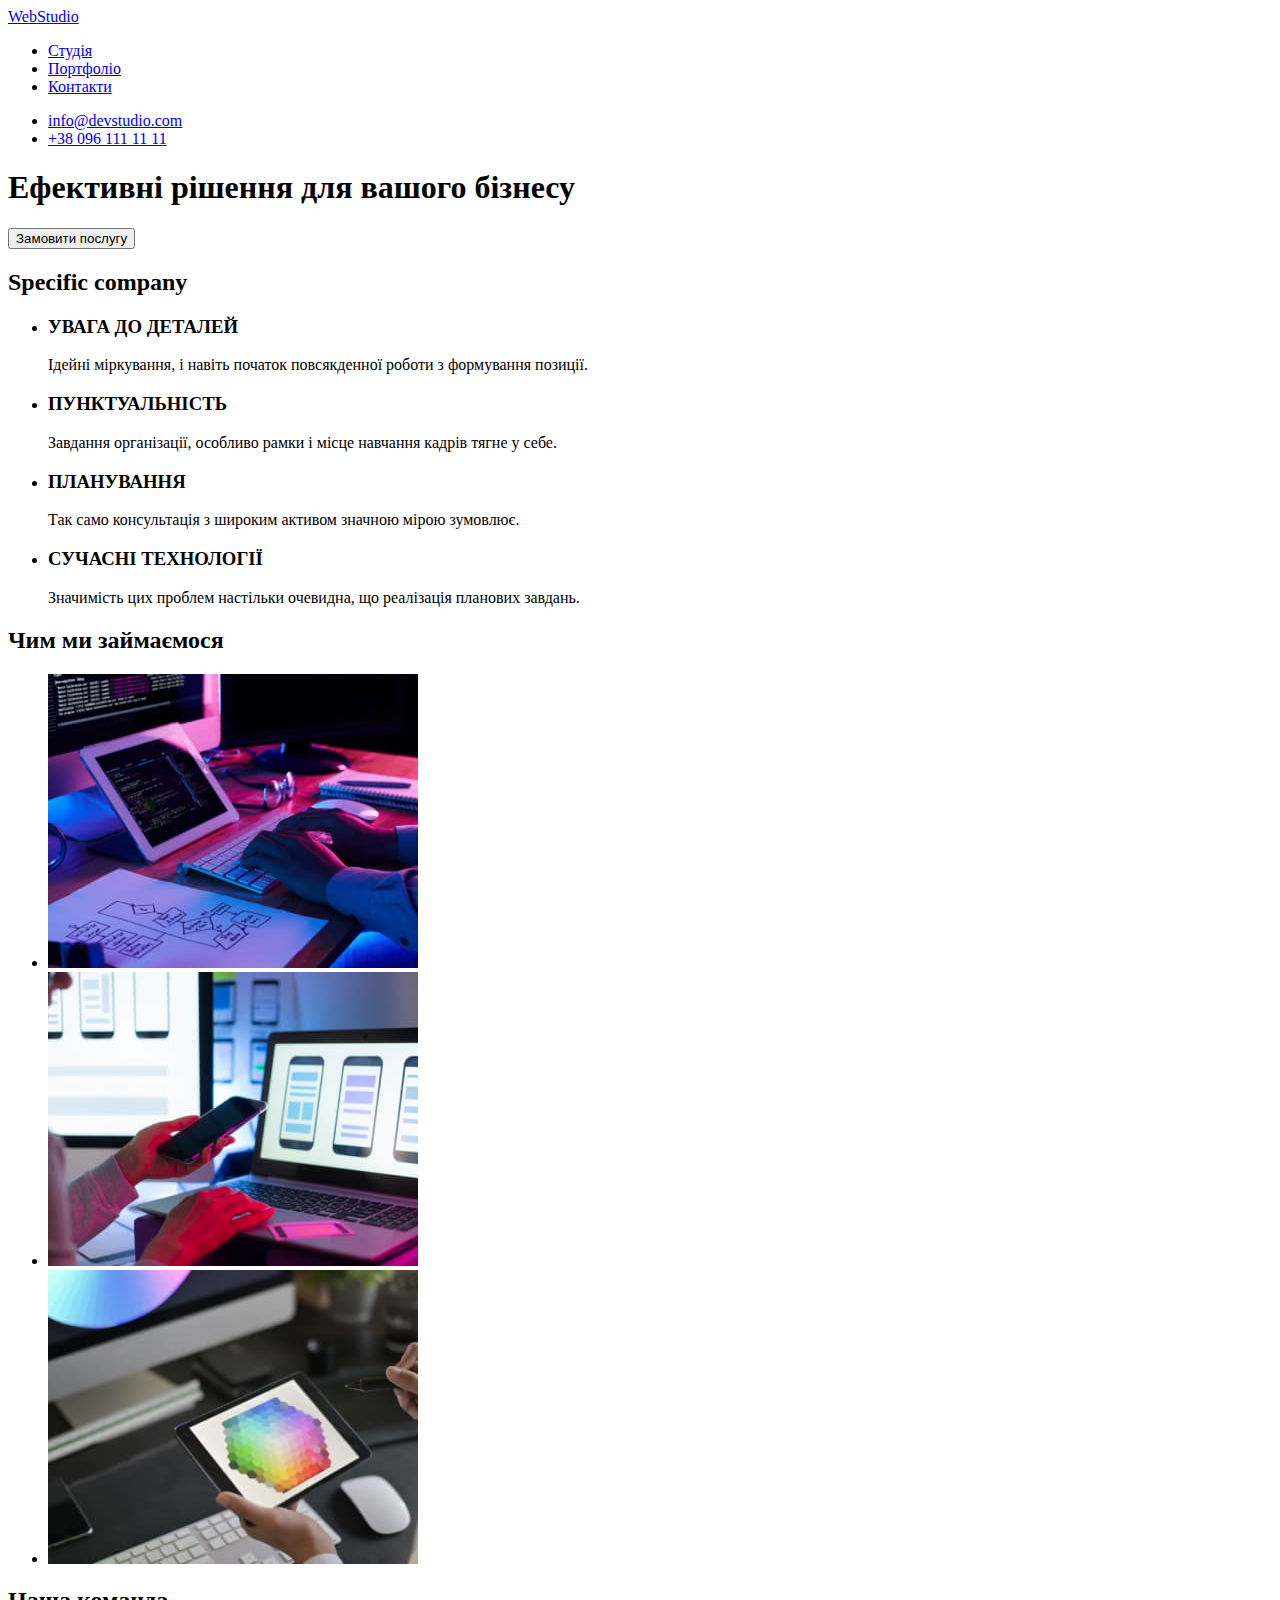
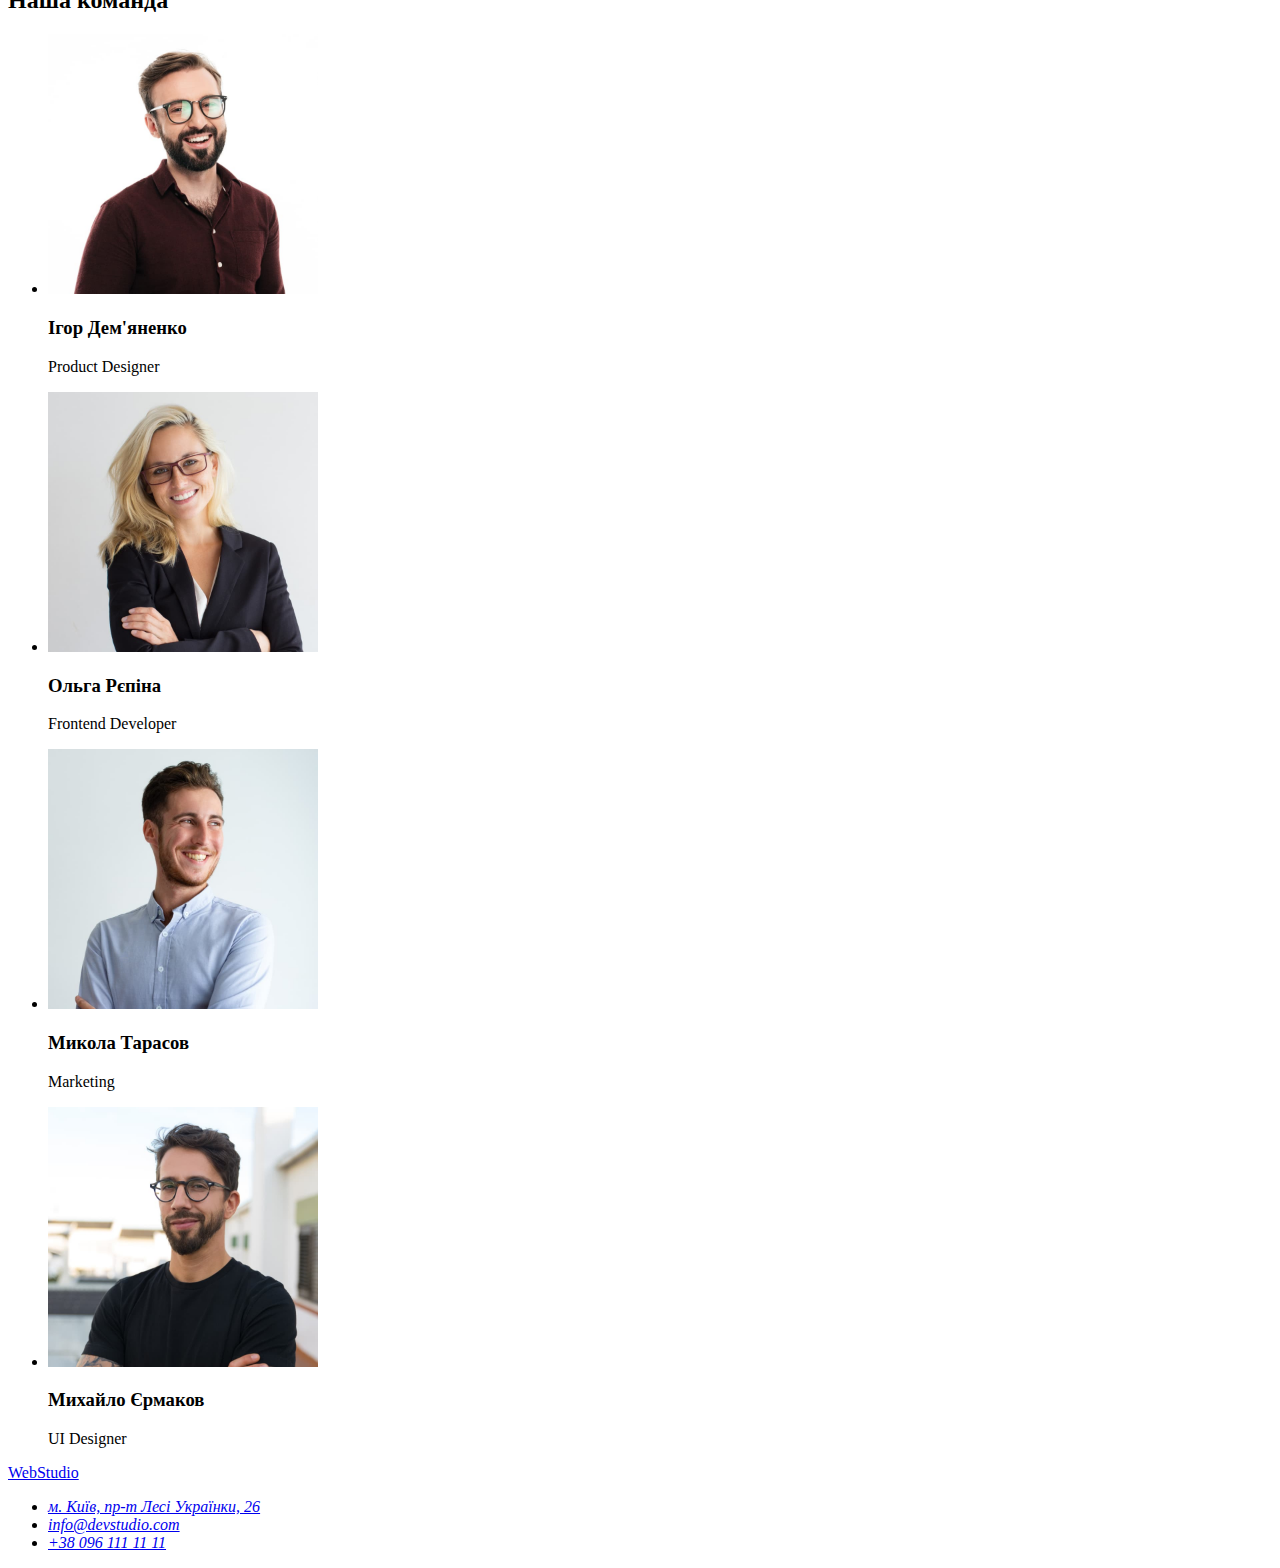
==== index.html @ bb56768d "Создание файлов" ====
<!DOCTYPE html>
<html lang="uk">
  <head>
    <meta charset="UTF-8" />
    <meta http-equiv="X-UA-Compatible" content="IE=edge" />
    <meta name="viewport" content="width=device-width, initial-scale=1.0" />
    <title>WebStudio</title>
    <link rel="stylesheet" href="./css/styles.css">
  </head>
  <body>
    <header>
      <a href="/index.html">WebStudio</a>
      <nav>
        <ul>
          <li><a href="#">Студія</a></li>
          <li><a href="#">Портфоліо</a></li>
          <li><a href="#">Контакти</a></li>
        </ul>
      </nav>
      <ul>
        <li><a href="mailto:info@devstudio.com">info@devstudio.com</a></li>
        <li><a href="tel:+380961111111">+38 096 111 11 11</a></li>
      </ul>
    </header>
    <main>
      <!-- HERO -->
      <section>
        <h1>Ефективні рішення для вашого бізнесу</h1>
        <button type="button">Замовити послугу</button>
      </section>
      <!--About-->
      <section>
        <h2>Specific company</h2>
        <ul>
          <li>
            <h3>УВАГА ДО ДЕТАЛЕЙ</h3>
            <p>Ідейні міркування, і навіть початок повсякденної роботи з формування позиції.</p>
          </li>
          <li>
            <h3>ПУНКТУАЛЬНІСТЬ</h3>
            <p>Завдання організації, особливо рамки і місце навчання кадрів тягне у себе.</p>
          </li>
          <li>
            <h3>ПЛАНУВАННЯ</h3>
            <p>Так само консультація з широким активом значною мірою зумовлює.</p>
          </li>
          <li>
            <h3>СУЧАСНІ ТЕХНОЛОГІЇ</h3>
            <p>Значимість цих проблем настільки очевидна, що реалізація планових завдань.</p>
          </li>
        </ul>
      </section>
      <!--About work-->
      <section>
        <h2>Чим ми займаємося</h2>
        <ul>
          <li>
            <img src="./images/box1.jpg" alt="Екран і руки на клавіатурі" width="370" />
          </li>
          <li>
            <img src="./images/box2.jpg" alt="Екран і телефон в руці" width="370" />
          </li>
          <li>
            <img src="./images/box3.jpg" alt="Планшет в руці" width="370" />
          </li>
        </ul>
      </section>
      <section>
        <h2>Наша команда</h2>
        <ul>
          <li>
            <img src="./images/imgpd1.jpg" alt="Фотографія продакт дизайнера" width="270" />
            <h3>Ігор Дем'яненко</h3>
            <p>Product Designer</p>
          </li>
          <li>
            <img src="./images/imgfd1.jpg" alt="Фотографія фронтенд розробника" width="270" />
            <h3>Ольга Рєпіна</h3>
            <p>Frontend Developer</p>
          </li>
          <li>
            <img src="./images/imgm1.jpg" alt="Фотографія маркетолога" width="270" />
            <h3>Микола Тарасов</h3>
            <p>Marketing</p>
          </li>
          <li>
            <img src="./images/imguid1.jpg" alt="Фотографія UI дизайнера" width="270" />
            <h3>Михайло Єрмаков</h3>
            <p>UI Designer</p>
          </li>
        </ul>
      </section>
    </main>
    <footer>
      <a href="/index.html">WebStudio</a>
      <address>
        <ul>
          <li>
            <a href="https://goo.gl/maps/rEXAgXgdKfEQJtbBA?coh=178573&amp;entry=tt"
            target="_blank" rel="noopener noreferrer">м. Київ, пр-т Лесі Українки, 26</a
            >
          </li>
          <li><a href="mailto:info@devstudio.com">info@devstudio.com</a></li>
          <li><a href="tel:+380961111111">+38 096 111 11 11</a></li>
        </ul>
      </address>
    </footer>
  </body>
</html>
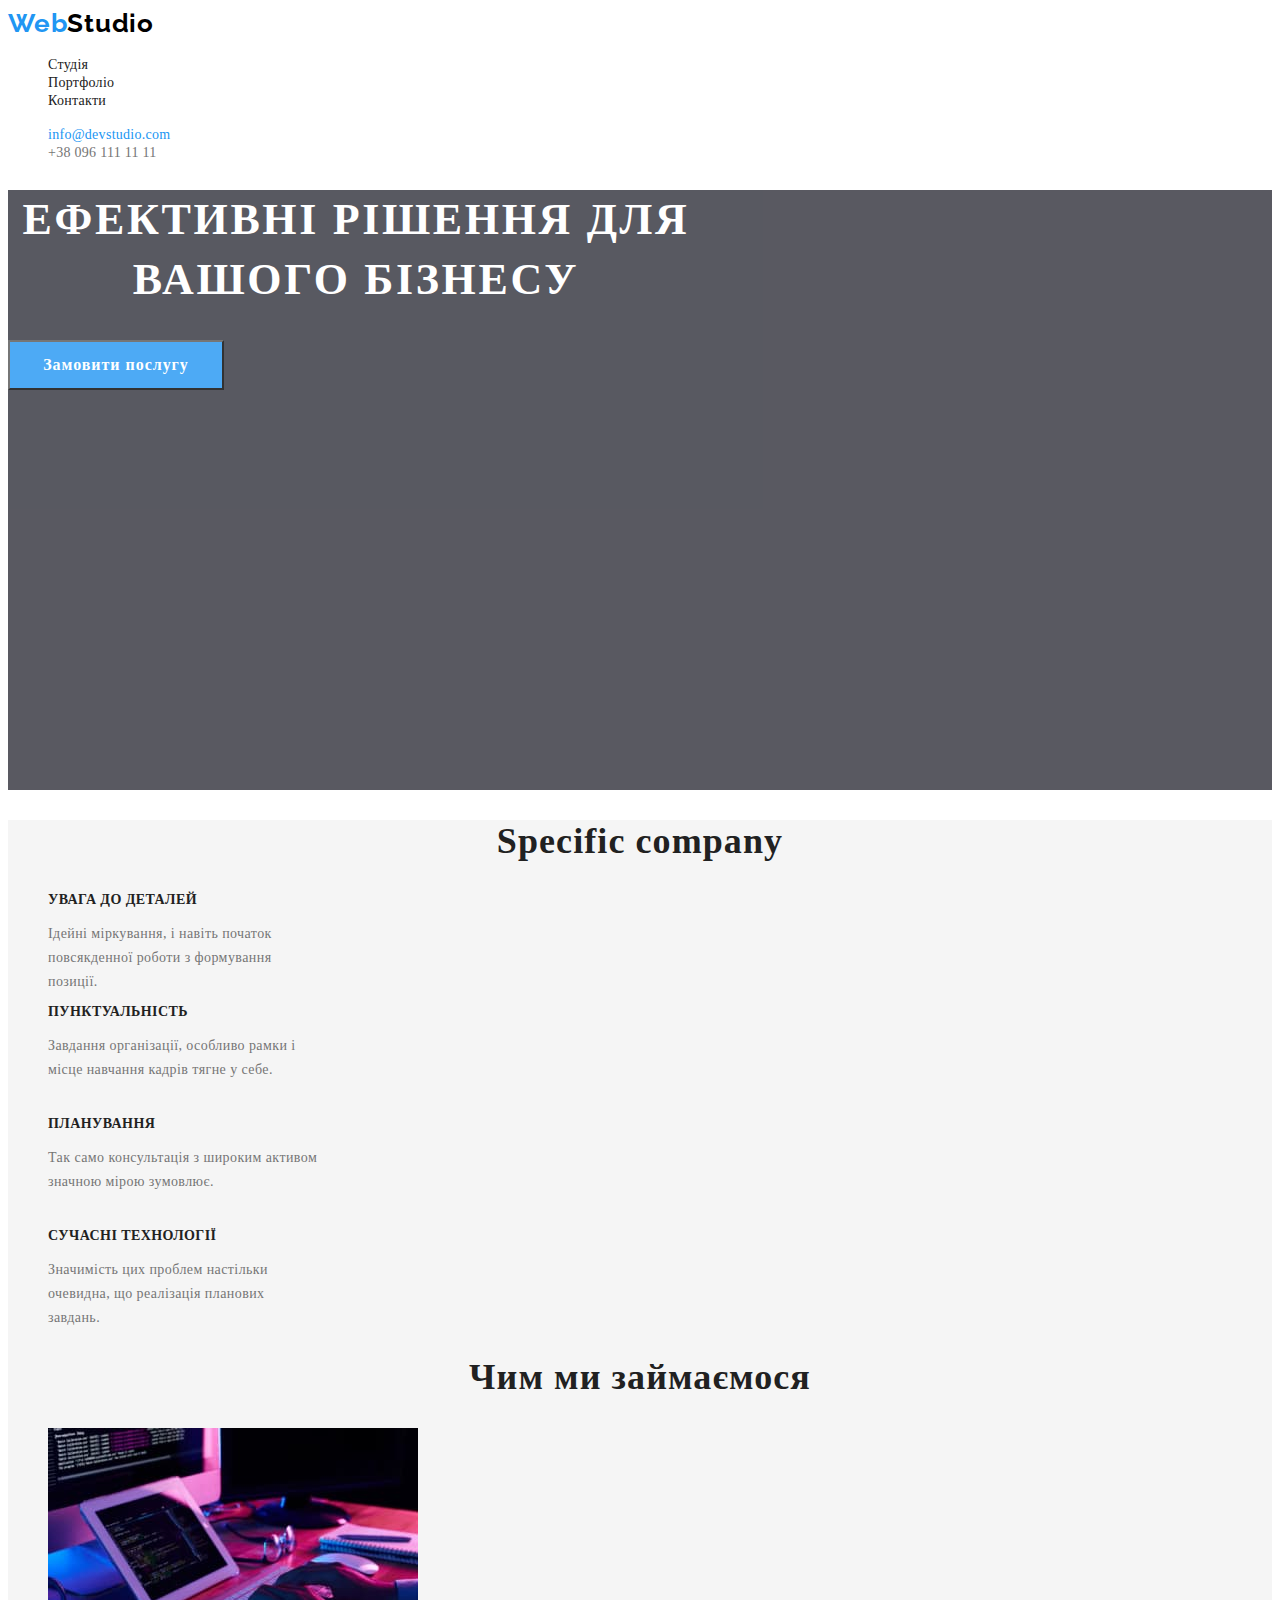
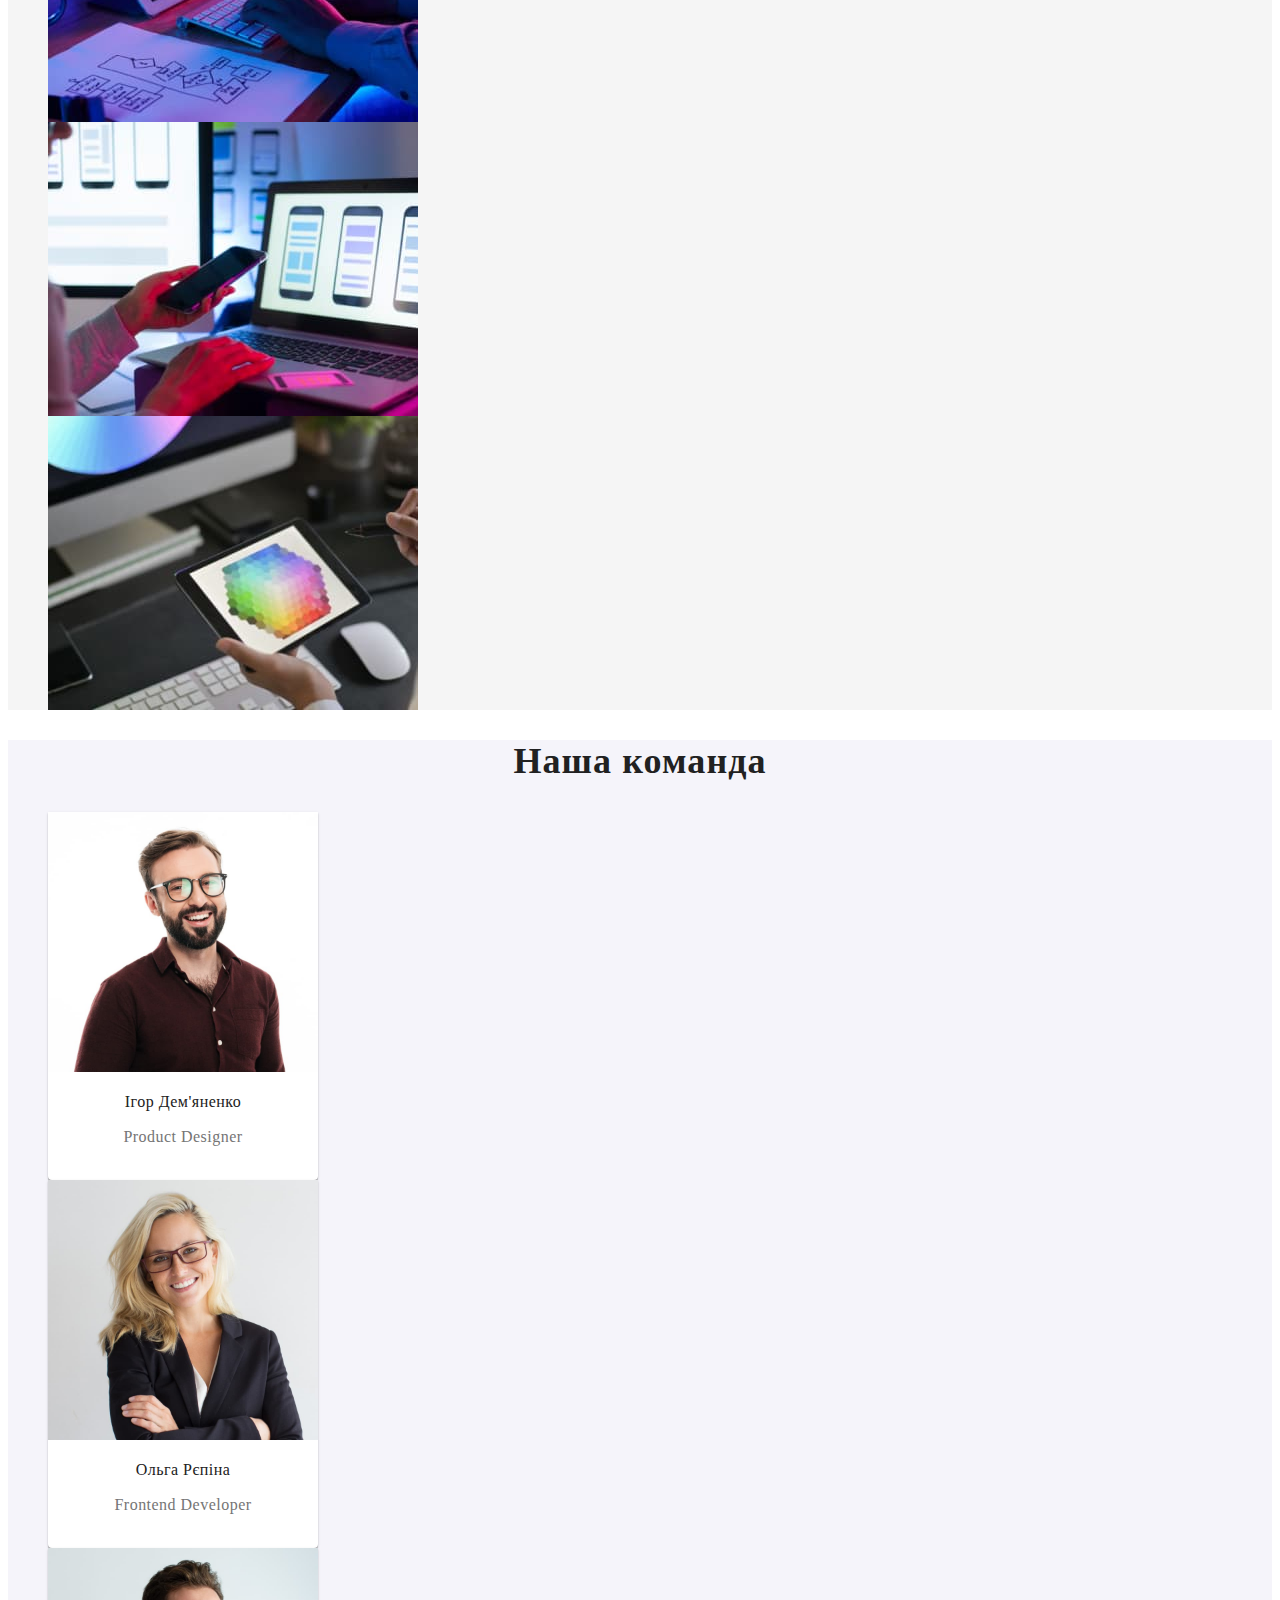
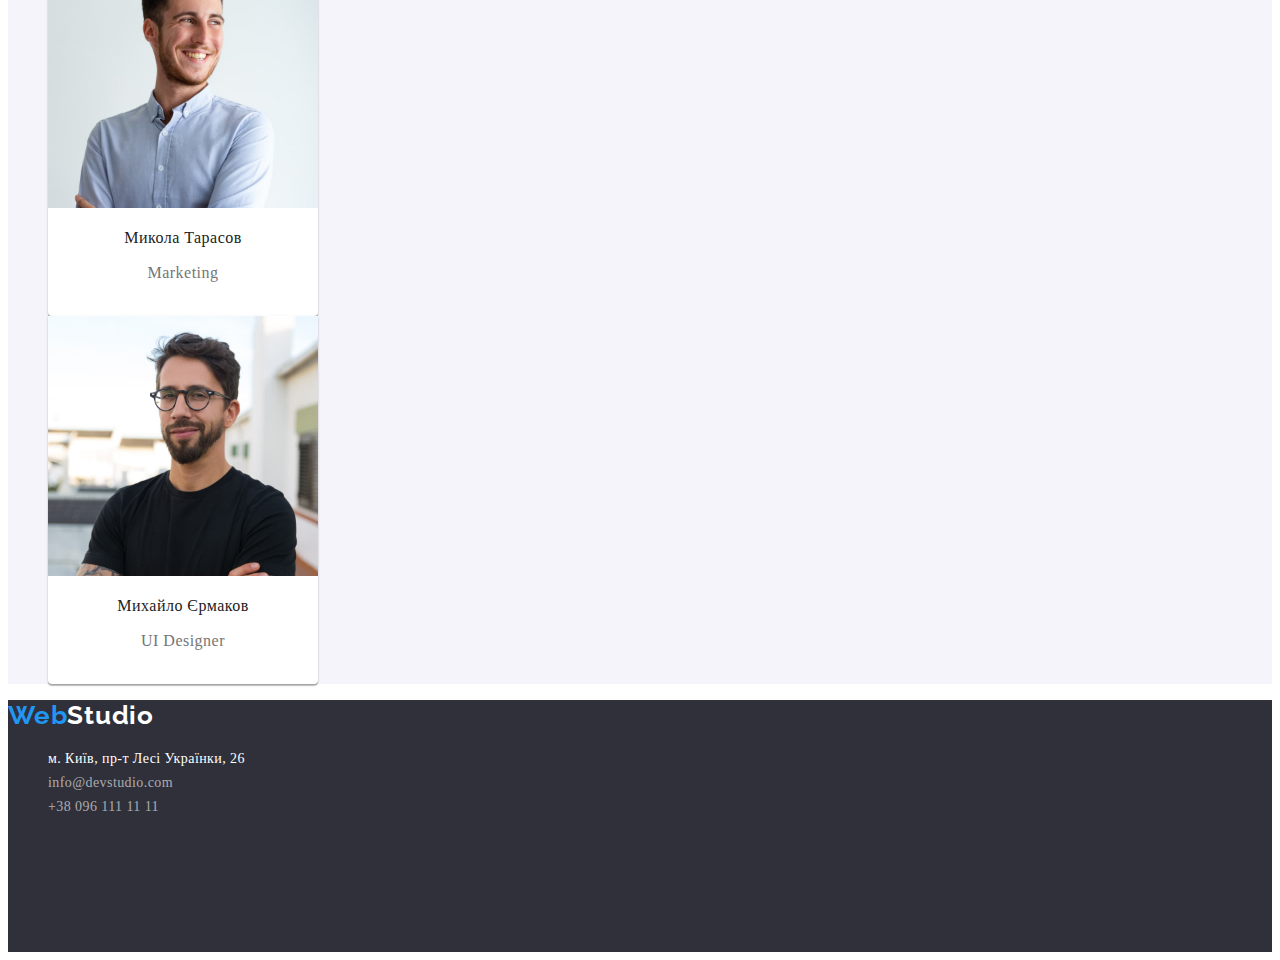
==== commit d3941727: "Добавлены стили и portfolio" ====
--- a/index.html
+++ b/index.html
@@ -5,103 +5,125 @@
     <meta http-equiv="X-UA-Compatible" content="IE=edge" />
     <meta name="viewport" content="width=device-width, initial-scale=1.0" />
     <title>WebStudio</title>
-    <link rel="stylesheet" href="./css/styles.css">
+    <!-- подключение шрифтов -->
+    <link rel="preconnect" href="https://fonts.googleapis.com" />
+    <link rel="preconnect" href="https://fonts.gstatic.com" crossorigin />
+    <link
+      href="https://fonts.googleapis.com/css2?family=Raleway:wght@700&display=swap"
+      rel="stylesheet"
+    />
+    
+    <link rel="stylesheet" href="./css/styles.css" />
   </head>
   <body>
-    <header>
-      <a href="/index.html">WebStudio</a>
+    <header class="bg-header">
+      <a href="./index.html" class="logo">Web<span class="logo-part">Studio</span></a>
       <nav>
-        <ul>
-          <li><a href="#">Студія</a></li>
-          <li><a href="#">Портфоліо</a></li>
-          <li><a href="#">Контакти</a></li>
+        <ul class="link">
+          <li><a href="#" class="nav-link">Студія</a></li>
+          <li><a href="./portfolio.html" class="nav-link">Портфоліо</a></li>
+          <li><a href="#contacts" class="nav-link">Контакти</a></li>
         </ul>
       </nav>
-      <ul>
-        <li><a href="mailto:info@devstudio.com">info@devstudio.com</a></li>
-        <li><a href="tel:+380961111111">+38 096 111 11 11</a></li>
+      <ul class="link">
+        <li><a href="mailto:info@devstudio.com" class="mail-link">info@devstudio.com</a></li>
+        <li><a href="tel:+380961111111" class="tel-link">+38 096 111 11 11</a></li>
       </ul>
     </header>
     <main>
       <!-- HERO -->
-      <section>
-        <h1>Ефективні рішення для вашого бізнесу</h1>
-        <button type="button">Замовити послугу</button>
+      <section class="bg-hero">
+        <h1 class="header-hero">Ефективні рішення для вашого бізнесу</h1>
+        <button type="button" class="button-service">Замовити послугу</button>
       </section>
       <!--About-->
-      <section>
-        <h2>Specific company</h2>
-        <ul>
-          <li>
-            <h3>УВАГА ДО ДЕТАЛЕЙ</h3>
-            <p>Ідейні міркування, і навіть початок повсякденної роботи з формування позиції.</p>
+      <div class="about">
+        <section class="section-about">
+          <h2 class="header-second">Specific company</h2>
+          <ul class="link">
+            <li class="header-about-list">
+              <h3 class="header-about">УВАГА ДО ДЕТАЛЕЙ</h3>
+              <p class="header-about-paragraph">
+                Ідейні міркування, і навіть початок повсякденної роботи з формування позиції.
+              </p>
+            </li>
+            <li class="header-about-list">
+              <h3 class="header-about">ПУНКТУАЛЬНІСТЬ</h3>
+              <p class="header-about-paragraph">
+                Завдання організації, особливо рамки і місце навчання кадрів тягне у себе.
+              </p>
+            </li>
+            <li class="header-about-list">
+              <h3 class="header-about">ПЛАНУВАННЯ</h3>
+              <p class="header-about-paragraph">
+                Так само консультація з широким активом значною мірою зумовлює.
+              </p>
+            </li>
+            <li class="header-about-list">
+              <h3 class="header-about">СУЧАСНІ ТЕХНОЛОГІЇ</h3>
+              <p class="header-about-paragraph">
+                Значимість цих проблем настільки очевидна, що реалізація планових завдань.
+              </p>
+            </li>
+          </ul>
+        </section>
+        <!--About work-->
+        <section class="section-work">
+          <h2 class="header-second">Чим ми займаємося</h2>
+          <ul class="link">
+            <li class="header-about-work-list">
+              <img src="./images/box1.jpg" alt="Екран і руки на клавіатурі" width="370" />
+            </li>
+            <li class="header-about-work-list">
+              <img src="./images/box2.jpg" alt="Екран і телефон в руці" width="370" />
+            </li>
+            <li class="header-about-work-list">
+              <img src="./images/box3.jpg" alt="Планшет в руці" width="370" />
+            </li>
+          </ul>
+        </section>
+      </div>
+      <section class="our-team">
+        <h2 class="header-second">Наша команда</h2>
+        <ul class="link">
+          <li class="our-team-list">
+            <img src="./images/imgpd1.jpg" alt="Фотографія продакт дизайнера" width="270" />
+            <h3 class="our-team-name">Ігор Дем'яненко</h3>
+            <p class="our-team-paragraph">Product Designer</p>
           </li>
-          <li>
-            <h3>ПУНКТУАЛЬНІСТЬ</h3>
-            <p>Завдання організації, особливо рамки і місце навчання кадрів тягне у себе.</p>
+          <li class="our-team-list">
+            <img src="./images/imgfd1.jpg" alt="Фотографія фронтенд розробника" width="270" />
+            <h3 class="our-team-name">Ольга Рєпіна</h3>
+            <p class="our-team-paragraph">Frontend Developer</p>
           </li>
-          <li>
-            <h3>ПЛАНУВАННЯ</h3>
-            <p>Так само консультація з широким активом значною мірою зумовлює.</p>
+          <li class="our-team-list">
+            <img src="./images/imgm1.jpg" alt="Фотографія маркетолога" width="270" />
+            <h3 class="our-team-name">Микола Тарасов</h3>
+            <p class="our-team-paragraph">Marketing</p>
           </li>
-          <li>
-            <h3>СУЧАСНІ ТЕХНОЛОГІЇ</h3>
-            <p>Значимість цих проблем настільки очевидна, що реалізація планових завдань.</p>
-          </li>
-        </ul>
-      </section>
-      <!--About work-->
-      <section>
-        <h2>Чим ми займаємося</h2>
-        <ul>
-          <li>
-            <img src="./images/box1.jpg" alt="Екран і руки на клавіатурі" width="370" />
-          </li>
-          <li>
-            <img src="./images/box2.jpg" alt="Екран і телефон в руці" width="370" />
-          </li>
-          <li>
-            <img src="./images/box3.jpg" alt="Планшет в руці" width="370" />
-          </li>
-        </ul>
-      </section>
-      <section>
-        <h2>Наша команда</h2>
-        <ul>
-          <li>
-            <img src="./images/imgpd1.jpg" alt="Фотографія продакт дизайнера" width="270" />
-            <h3>Ігор Дем'яненко</h3>
-            <p>Product Designer</p>
-          </li>
-          <li>
-            <img src="./images/imgfd1.jpg" alt="Фотографія фронтенд розробника" width="270" />
-            <h3>Ольга Рєпіна</h3>
-            <p>Frontend Developer</p>
-          </li>
-          <li>
-            <img src="./images/imgm1.jpg" alt="Фотографія маркетолога" width="270" />
-            <h3>Микола Тарасов</h3>
-            <p>Marketing</p>
-          </li>
-          <li>
+          <li class="our-team-list">
             <img src="./images/imguid1.jpg" alt="Фотографія UI дизайнера" width="270" />
-            <h3>Михайло Єрмаков</h3>
-            <p>UI Designer</p>
+            <h3 class="our-team-name">Михайло Єрмаков</h3>
+            <p class="our-team-paragraph">UI Designer</p>
           </li>
         </ul>
       </section>
     </main>
-    <footer>
-      <a href="/index.html">WebStudio</a>
-      <address>
-        <ul>
+    <footer class="footer">
+      <a href="./index.html" class="logo">Web<span class="logo-part-ft">Studio</span></a>
+      <address id="contacts">
+        <ul class="link">
           <li>
-            <a href="https://goo.gl/maps/rEXAgXgdKfEQJtbBA?coh=178573&amp;entry=tt"
-            target="_blank" rel="noopener noreferrer">м. Київ, пр-т Лесі Українки, 26</a
+            <a
+              href="https://goo.gl/maps/rEXAgXgdKfEQJtbBA?coh=178573&amp;entry=tt"
+              target="_blank"
+              rel="noopener noreferrer"
+              class="adress-link-ft"
+              >м. Київ, пр-т Лесі Українки, 26</a
             >
           </li>
-          <li><a href="mailto:info@devstudio.com">info@devstudio.com</a></li>
-          <li><a href="tel:+380961111111">+38 096 111 11 11</a></li>
+          <li><a href="mailto:info@devstudio.com" class="mail-link-ft">info@devstudio.com</a></li>
+          <li><a href="tel:+380961111111" class="tel-link-ft">+38 096 111 11 11</a></li>
         </ul>
       </address>
     </footer>
--- a/css/styles.css
+++ b/css/styles.css
@@ -0,0 +1,296 @@
+/* main, footer bg #2F303A */
+/* header, foto bg #FFFFFF */
+/* section first bg #F5F5F5 */
+/* section second bg #F5F4FA */
+
+/* accent color #2196F3 */
+/* second accent color #FFFFFF */
+/* h color #212121 */
+/* p color #757575 */
+/* logo color #000000 */
+
+body {
+  font-family: 'Roboto', sans-serif;
+}
+:root {
+  --bg-color-main: #2f303a;
+  --accent-color: #2196f3;
+  --second-accent-color: #ffffff;
+  --header-color: #212121;
+  --paragraph-color: #757575;
+
+  --font-family: 'Roboto';
+  --font-weight-nav: 500;
+  --font-weight-header: 700;
+  --font-weight-main-header: 900;
+  --font-weight-paragraph: 400;
+}
+
+/* Header */
+.bg-header {
+  background-color: var(--second-accent-color);
+}
+.logo {
+  color: var(--accent-color);
+  text-decoration: none;
+  font-family: 'Raleway';
+  font-style: normal;
+  font-weight: 700;
+  font-size: 26px;
+  line-height: 31px;
+  letter-spacing: 0.03em;
+}
+.logo-part {
+  color: #000000;
+}
+.link {
+  /* убрать оформление списка */
+  list-style-type: none;
+}
+.nav-link {
+  color: var(--header-color);
+  text-decoration: none;
+  font-family: var(--font-family);
+  font-weight: var(--font-weight-nav);
+  font-size: 14px;
+  line-height: 16px;
+  letter-spacing: 0.02em;
+}
+
+.mail-link {
+  color: var(--accent-color);
+  text-decoration: none;
+  font-family: var(--font-family);
+  font-style: normal;
+  font-weight: var(--font-weight-nav);
+  font-size: 14px;
+  line-height: 16px;
+  letter-spacing: 0.02em;
+}
+
+.tel-link {
+  color: var(--paragraph-color);
+  text-decoration: none;
+  font-family: var(--font-family);
+  font-style: normal;
+  font-weight: var(--font-weight-nav);
+  font-size: 14px;
+  line-height: 16px;
+  letter-spacing: 0.02em;
+}
+
+/* Footer */
+.footer {
+  background-color: var(--bg-color-main);
+  height: 252px;
+}
+.logo-part-ft {
+  color: var(--second-accent-color);
+}
+
+.adress-link-ft {
+  color: var(--second-accent-color);
+  text-decoration: none;
+  font-family: var(--font-family);
+  font-style: normal;
+  font-weight: 400;
+  font-size: 14px;
+  line-height: 24px;
+  letter-spacing: 0.03em;
+}
+.mail-link-ft {
+  color: rgba(255, 255, 255, 0.6);
+  text-decoration: none;
+  font-family: var(--font-family);
+  font-style: normal;
+  font-weight: 400;
+  font-size: 14px;
+  line-height: 24px;
+  letter-spacing: 0.03em;
+}
+
+.tel-link-ft {
+  color: rgba(255, 255, 255, 0.6);
+  text-decoration: none;
+  font-family: var(--font-family);
+  font-style: normal;
+  font-weight: 400;
+  font-size: 14px;
+  line-height: 24px;
+  letter-spacing: 0.03em;
+}
+
+/* hero */
+.bg-hero {
+  height: 600px;
+  background-color: var(--bg-color-main);
+  opacity: 0.8;
+}
+.header-hero {
+  color: var(--second-accent-color);
+  font-family: var(--font-family);
+  font-style: normal;
+  font-weight: var(--font-weight-main-header);
+  font-size: 44px;
+  line-height: 60px;
+  text-align: center;
+
+  letter-spacing: 0.06em;
+  text-transform: uppercase;
+  width: 696px;
+}
+.header-second {
+  color: var(--header-color);
+  font-size: var(--font-weight-header);
+}
+.button-service {
+  color: var(--second-accent-color);
+  font-family: var(--font-family);
+  font-style: normal;
+  font-weight: var(--font-weight-header);
+  font-size: 16px;
+  letter-spacing: 0.06em;
+  background-color: var(--accent-color);
+  width: 216px;
+  height: 50px;
+}
+/* About */
+.about {
+  background-color: #f5f5f5;
+}
+
+.header-second {
+  color: var(--header-color);
+  font-family: var(--font-family);
+  font-style: normal;
+  font-weight: var(--font-weight-header);
+  font-size: 36px;
+  line-height: 42px;
+  text-align: center;
+  letter-spacing: 0.03em;
+}
+.header-about {
+  color: var(--header-color);
+  font-family: var(--font-family);
+  font-style: normal;
+  font-weight: var(--font-weight-header);
+  font-size: 14px;
+  line-height: 16px;
+  letter-spacing: 0.03em;
+  text-transform: uppercase;
+}
+.header-about-paragraph {
+  color: var(--paragraph-color);
+  font-family: var(--font-family);
+  font-style: normal;
+  font-weight: var(--font-weight-paragraph);
+  font-size: 14px;
+  line-height: 24px;
+  letter-spacing: 0.03em;
+}
+.header-about-list {
+  width: 270px;
+  height: 98px;
+}
+
+/* About work */
+
+.header-about-work-list {
+  width: 370px;
+  height: 294px;
+}
+
+/* Our-team */
+
+.our-team {
+  background-color: #f5f4fa;
+}
+.our-team-list {
+  background: var(--second-accent-color);
+  width: 270px;
+  height: 368px;
+  box-shadow: 0px 1px 3px rgba(0, 0, 0, 0.12), 0px 1px 1px rgba(0, 0, 0, 0.14),
+    0px 2px 1px rgba(0, 0, 0, 0.2);
+  border-radius: 0px 0px 4px 4px;
+}
+.our-team-name {
+  color: var(--header-color);
+  font-family: var(--font-family);
+  font-style: normal;
+  font-weight: var(--font-weight-nav);
+  font-size: 16px;
+  line-height: 19px;
+  text-align: center;
+  letter-spacing: 0.03em;
+}
+.our-team-paragraph {
+  color: var(--paragraph-color);
+  font-family: var(--font-family);
+  font-style: normal;
+  font-weight: var(--font-weight-paragraph);
+  font-size: 16px;
+  line-height: 19px;
+  text-align: center;
+  letter-spacing: 0.03em;
+}
+
+/* Portfolio */
+.nav-list-portfolio {
+  background: #f5f4fa;
+  height: 38px;
+  border-radius: 4px;
+  text-align: center;
+}
+.one {
+  width: 73px;
+}
+.second {
+  width: 125px;
+}
+.third {
+  width: 112px;
+}
+.fourth {
+  width: 103px;
+}
+.fifth {
+  width: 130px;
+}
+.nav-link-portfolio {
+  color: var(--header-color);
+  text-decoration: none;
+  font-family: var(--font-family);
+  font-style: normal;
+  font-weight: var(--font-weight-nav);
+  font-size: 16px;
+  line-height: 26px;
+  letter-spacing: 0.03em;
+}
+/* .portfolio-main-bg {
+  background-color: #f5f5f5;
+} */
+.exsamples-list {
+  box-sizing: border-box;
+  width: 370px;
+  height: 404px;
+  background-color: var(--second-accent-color);
+  border: 1px solid #eeeeee;
+}
+.exsamples-header {
+  color: var(--header-color);
+  font-family: var(--font-family);
+  font-style: normal;
+  font-weight: var(--font-weight-header);
+  font-size: 18px;
+  line-height: 36px;
+  letter-spacing: 0.06em;
+}
+.exsamples-paragraph {
+  color: var(--paragraph-color);
+  font-family: var(--font-family);
+  font-style: normal;
+  font-weight: var(--font-weight-paragraph);
+  font-size: 16px;
+  line-height: 30px;
+  letter-spacing: 0.03em;
+}
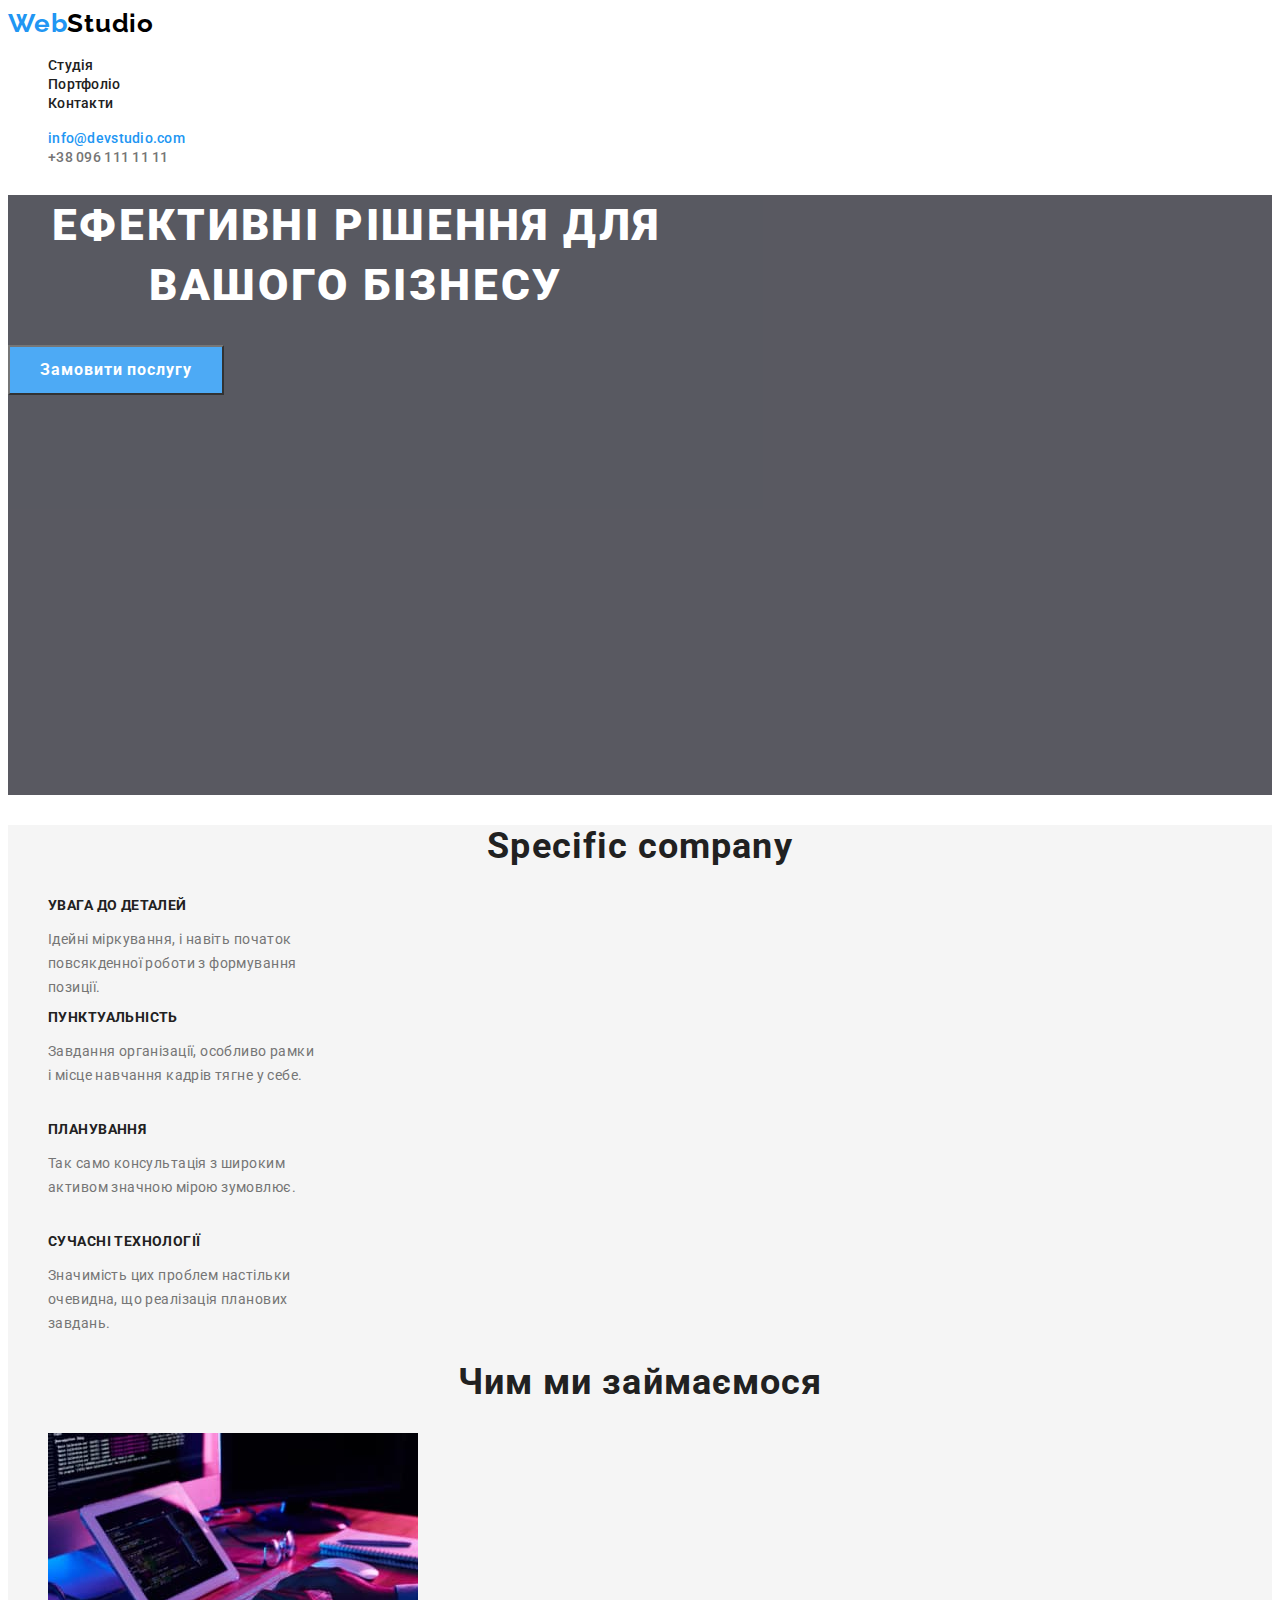
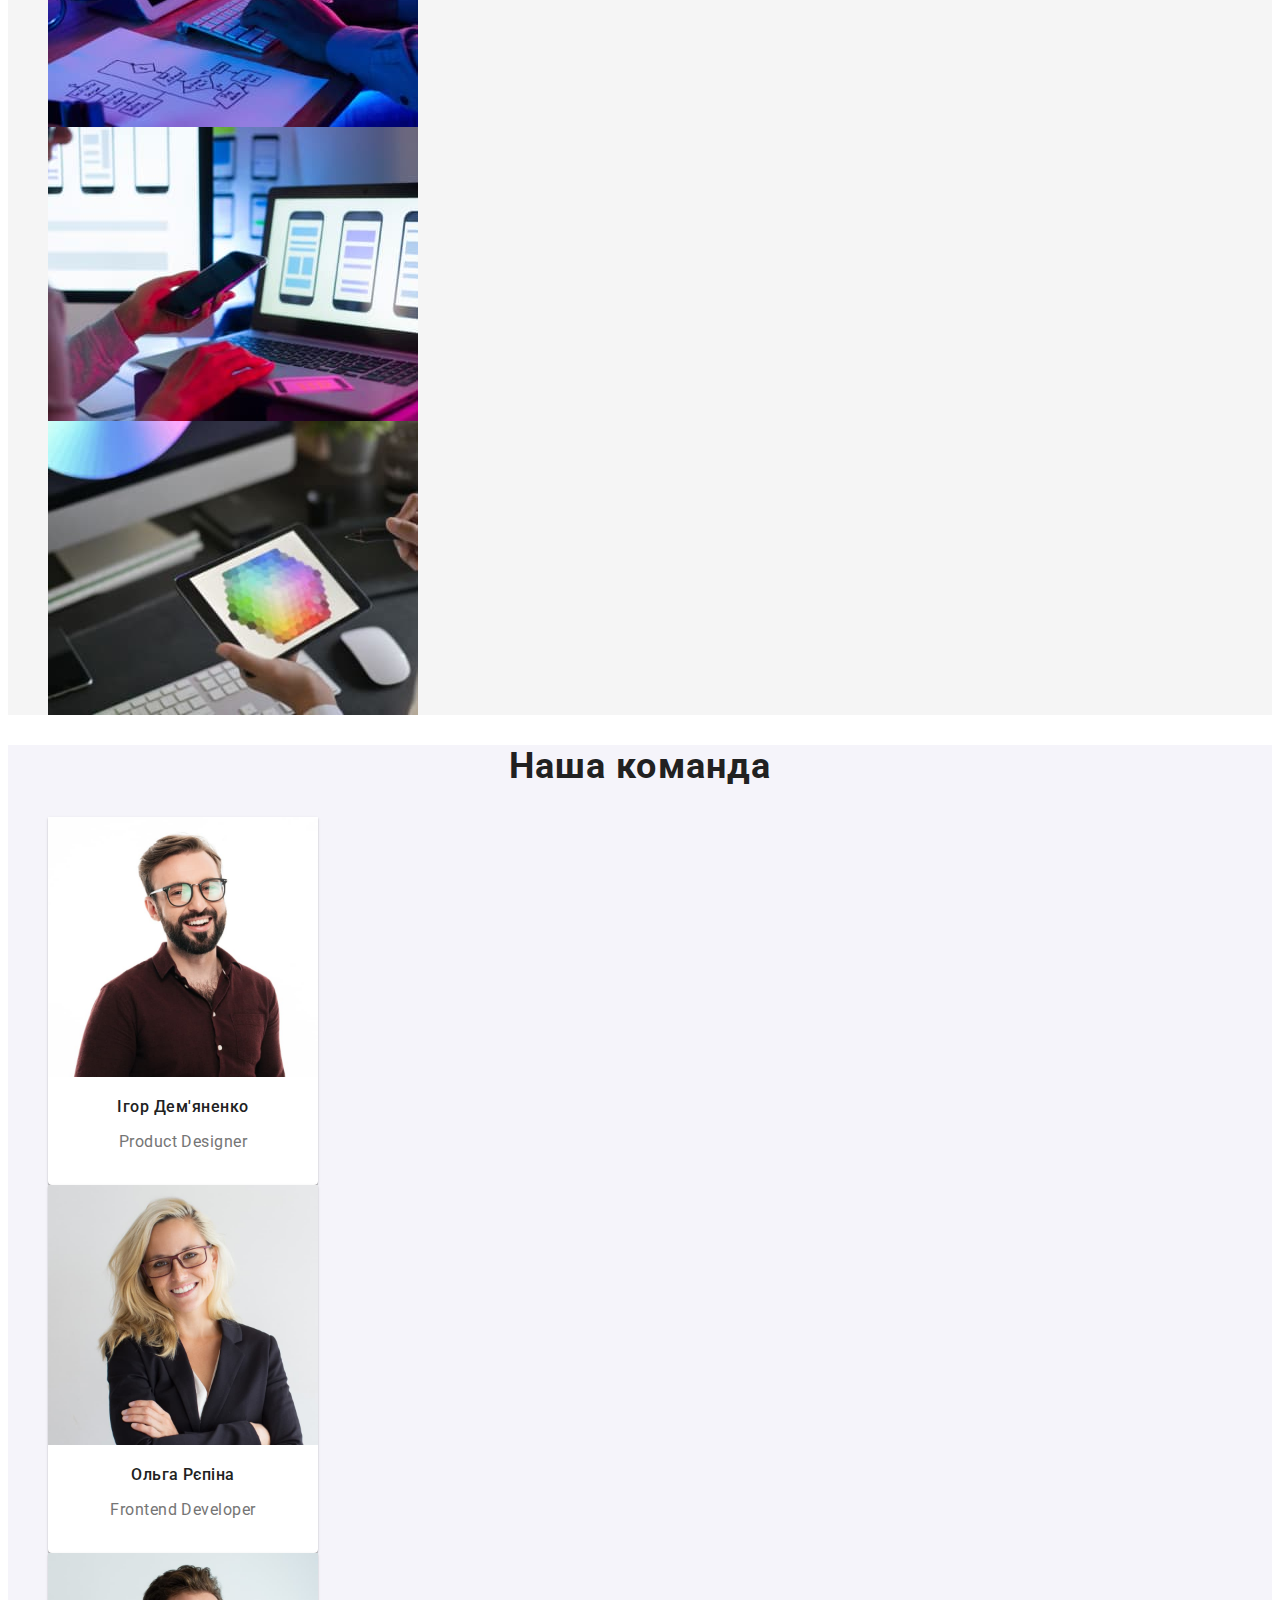
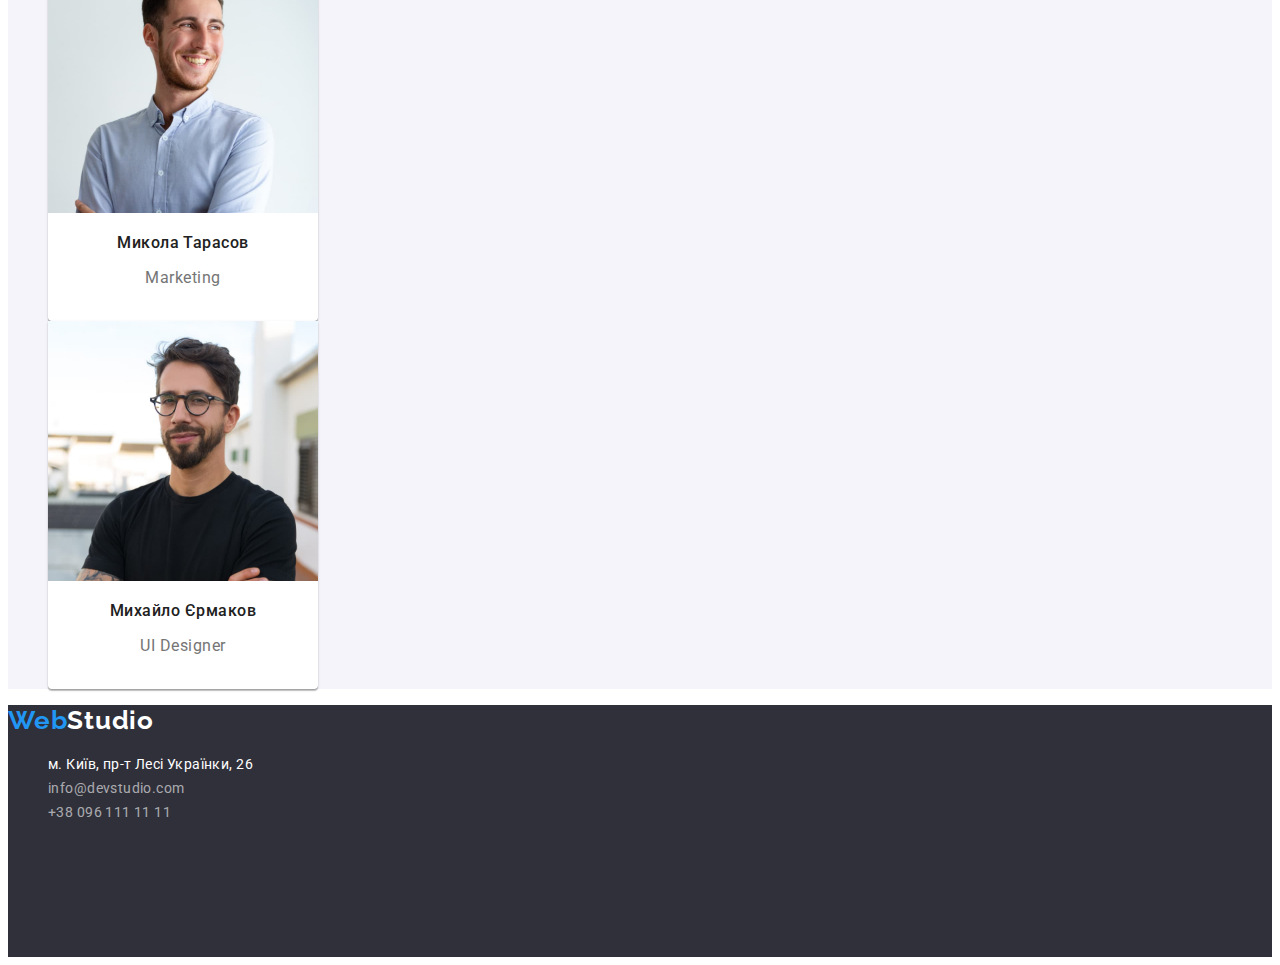
==== commit 070a84ef: "Добавлены шрифты" ====
--- a/index.html
+++ b/index.html
@@ -12,7 +12,11 @@
       href="https://fonts.googleapis.com/css2?family=Raleway:wght@700&display=swap"
       rel="stylesheet"
     />
-    
+
+    <link
+      href="https://fonts.googleapis.com/css2?family=Raleway:wght@700&family=Roboto:wght@400;500;700;900&display=swap"
+      rel="stylesheet"
+    />
     <link rel="stylesheet" href="./css/styles.css" />
   </head>
   <body>
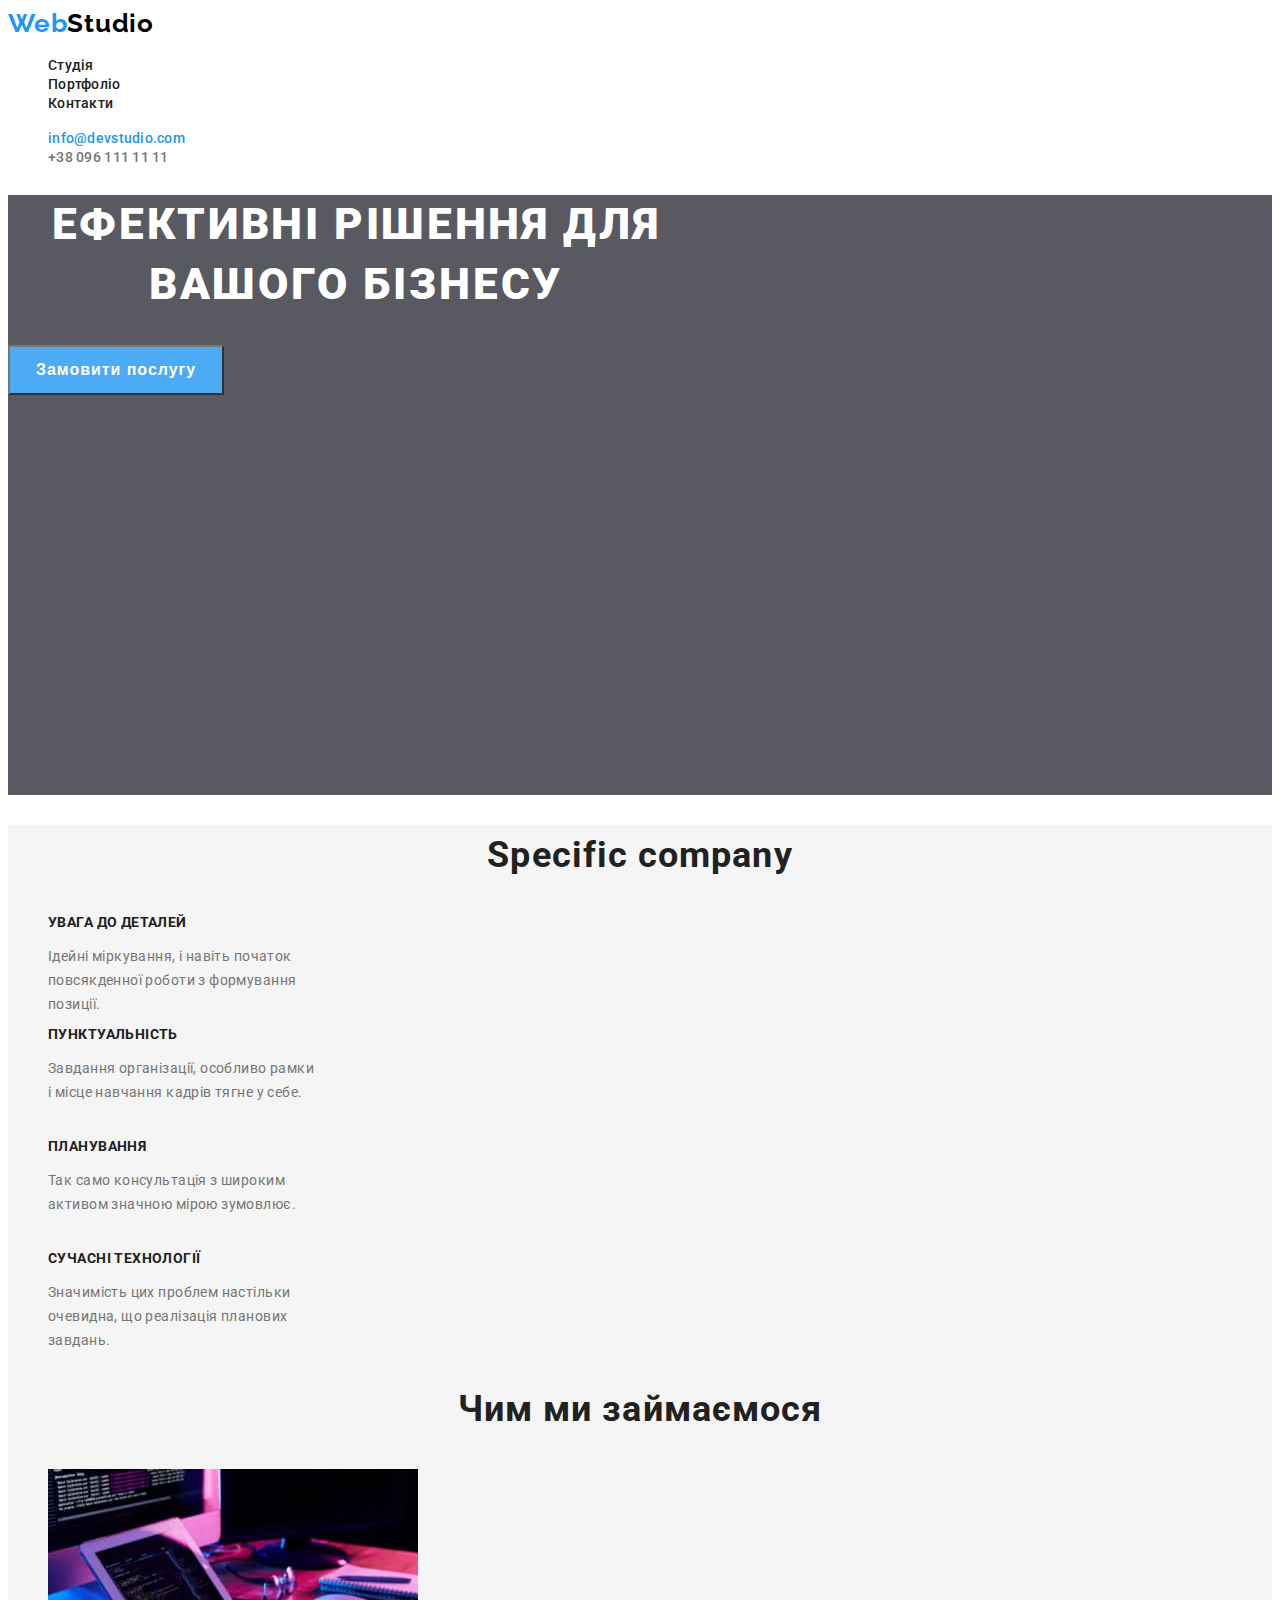
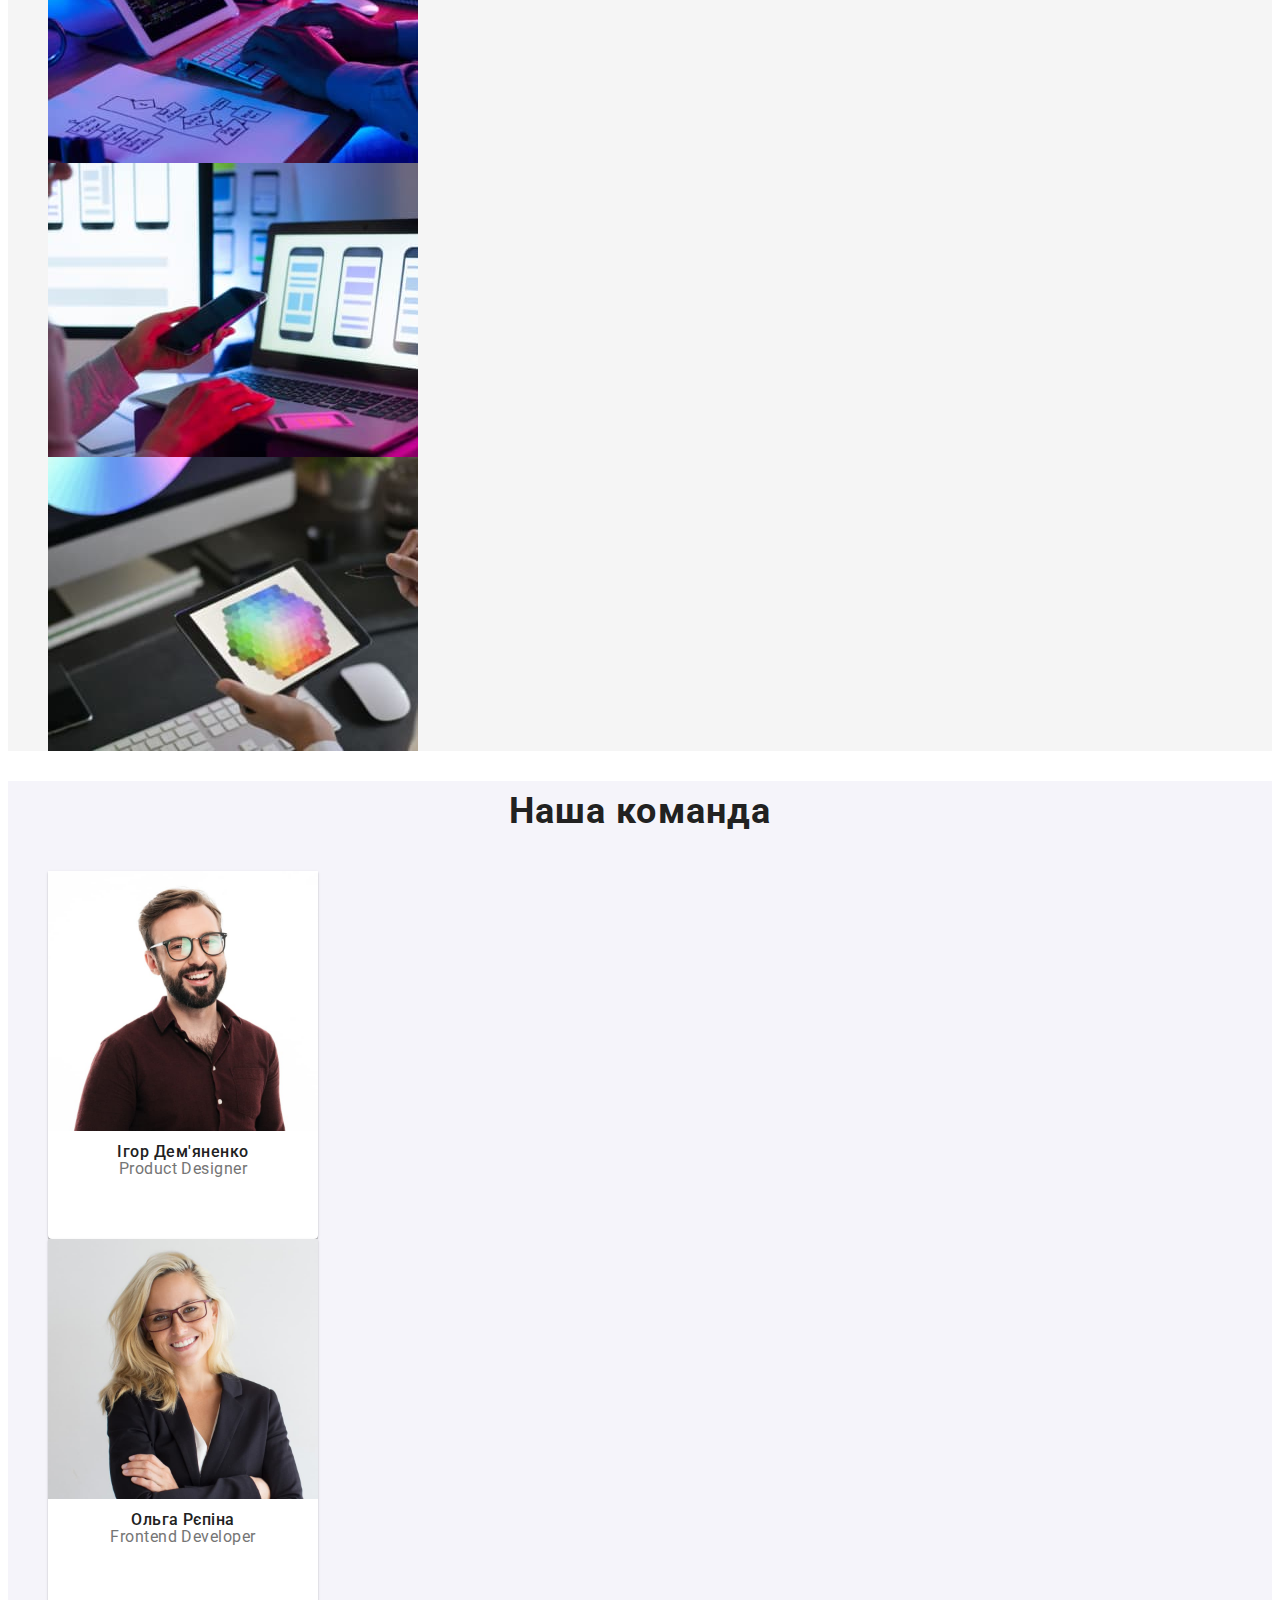
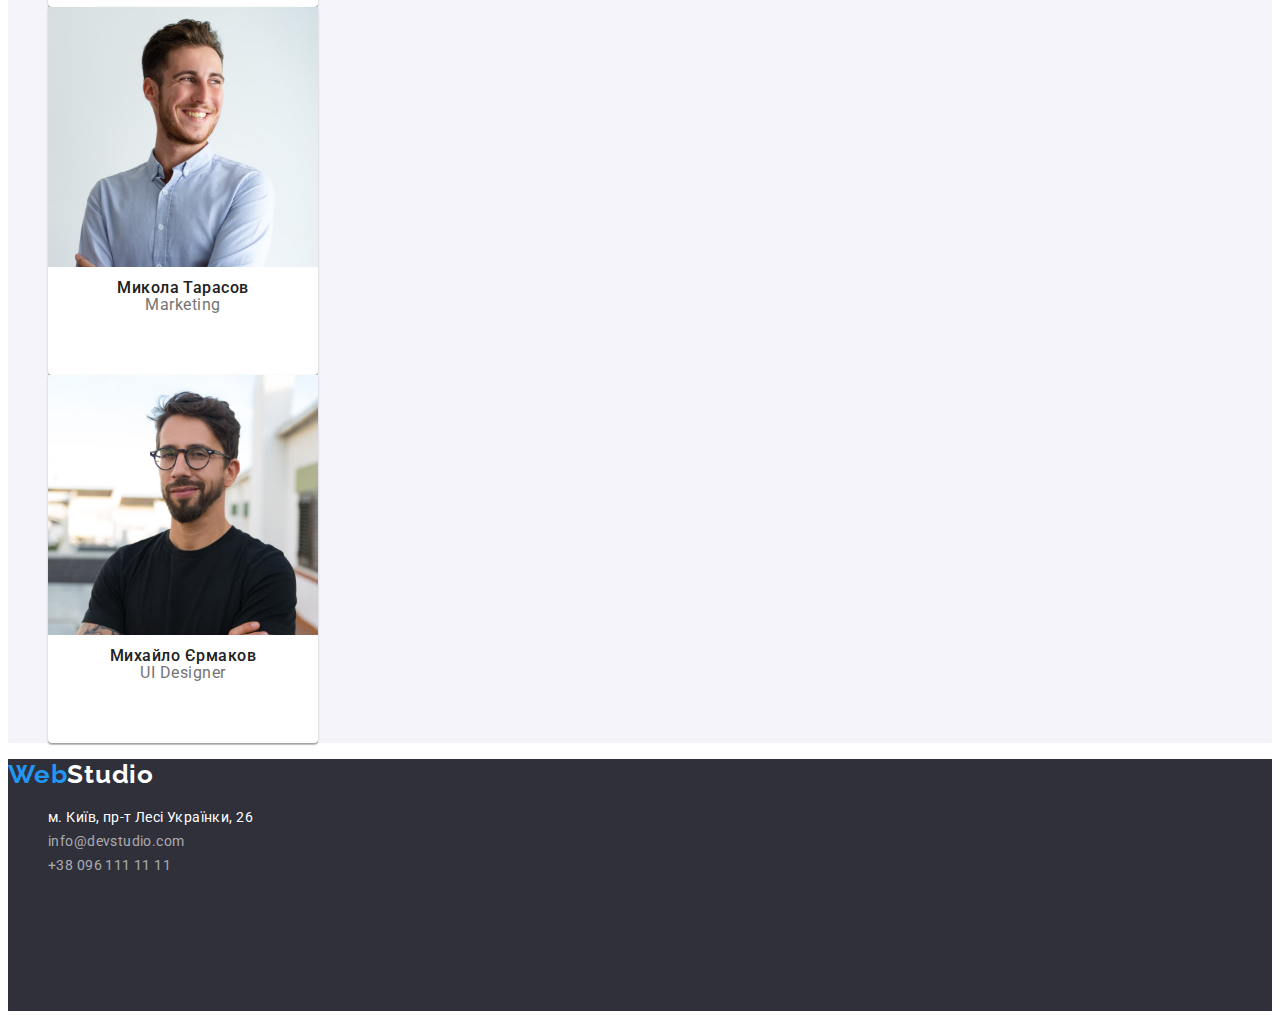
==== commit 94c8ba8f: "Корректировка line-height" ====
--- a/index.html
+++ b/index.html
@@ -8,10 +8,6 @@
     <!-- подключение шрифтов -->
     <link rel="preconnect" href="https://fonts.googleapis.com" />
     <link rel="preconnect" href="https://fonts.gstatic.com" crossorigin />
-    <link
-      href="https://fonts.googleapis.com/css2?family=Raleway:wght@700&display=swap"
-      rel="stylesheet"
-    />
 
     <link
       href="https://fonts.googleapis.com/css2?family=Raleway:wght@700&family=Roboto:wght@400;500;700;900&display=swap"
--- a/css/styles.css
+++ b/css/styles.css
@@ -10,7 +10,7 @@
 /* logo color #000000 */
 
 body {
-  font-family: 'Roboto', sans-serif;
+  font-family: 'Roboto', 'Helvetica Neue', 'Verdana', 'Tahoma', sans-serif;
 }
 :root {
   --bg-color-main: #2f303a;
@@ -25,7 +25,10 @@
   --font-weight-main-header: 900;
   --font-weight-paragraph: 400;
 }
-
+body {
+  font-family: var(--font-family);
+  font-style: normal;
+}
 /* Header */
 .bg-header {
   background-color: var(--second-accent-color);
@@ -34,10 +37,9 @@
   color: var(--accent-color);
   text-decoration: none;
   font-family: 'Raleway';
-  font-style: normal;
-  font-weight: 700;
+  font-weight: var(--font-weight-header);
   font-size: 26px;
-  line-height: 31px;
+  line-height: 1.192;
   letter-spacing: 0.03em;
 }
 .logo-part {
@@ -50,35 +52,38 @@
 .nav-link {
   color: var(--header-color);
   text-decoration: none;
-  font-family: var(--font-family);
-  font-weight: var(--font-weight-nav);
-  font-size: 14px;
-  line-height: 16px;
+  font-weight: var(--font-weight-nav);
+  font-size: 14px;
+  line-height: 1.14;
   letter-spacing: 0.02em;
 }
-
 .mail-link {
   color: var(--accent-color);
   text-decoration: none;
-  font-family: var(--font-family);
-  font-style: normal;
-  font-weight: var(--font-weight-nav);
-  font-size: 14px;
-  line-height: 16px;
+  font-style: normal;
+  font-weight: var(--font-weight-nav);
+  font-size: 14px;
+  line-height: 1.14;
   letter-spacing: 0.02em;
 }
-
 .tel-link {
   color: var(--paragraph-color);
   text-decoration: none;
-  font-family: var(--font-family);
-  font-style: normal;
-  font-weight: var(--font-weight-nav);
-  font-size: 14px;
-  line-height: 16px;
+  font-weight: var(--font-weight-nav);
+  font-size: 14px;
+  line-height: 1.14;
   letter-spacing: 0.02em;
 }
-
+.nav-link:focus,
+.nav-link:hover,
+.tel-link:focus,
+.tel-link:hover {
+  color: var(--accent-color);
+}
+.mail-link:focus,
+.mail-link:hover {
+  color: var(--paragraph-color);
+}
 /* Footer */
 .footer {
   background-color: var(--bg-color-main);
@@ -87,37 +92,37 @@
 .logo-part-ft {
   color: var(--second-accent-color);
 }
-
 .adress-link-ft {
   color: var(--second-accent-color);
-  text-decoration: none;
-  font-family: var(--font-family);
-  font-style: normal;
-  font-weight: 400;
-  font-size: 14px;
-  line-height: 24px;
+  font-style: normal;
+  text-decoration: none;
+  font-weight: var(--font-weight-paragraph);
+  font-size: 14px;
+  line-height: 1.714;
   letter-spacing: 0.03em;
 }
 .mail-link-ft {
   color: rgba(255, 255, 255, 0.6);
-  text-decoration: none;
-  font-family: var(--font-family);
-  font-style: normal;
-  font-weight: 400;
-  font-size: 14px;
-  line-height: 24px;
-  letter-spacing: 0.03em;
-}
-
+  font-style: normal;
+  text-decoration: none;
+  font-weight: var(--font-weight-paragraph);
+  font-size: 14px;
+  line-height: 1.714;
+  letter-spacing: 0.03em;
+}
 .tel-link-ft {
   color: rgba(255, 255, 255, 0.6);
-  text-decoration: none;
-  font-family: var(--font-family);
-  font-style: normal;
-  font-weight: 400;
-  font-size: 14px;
-  line-height: 24px;
-  letter-spacing: 0.03em;
+  font-style: normal;
+  text-decoration: none;
+  font-weight: var(--font-weight-paragraph);
+  font-size: 14px;
+  line-height: 1.714;
+  letter-spacing: 0.03em;
+}
+.adress-link-ft:focus, .adress-link-ft:hover,
+.mail-link-ft:focus, .mail-link-ft:hover,
+.tel-link-ft:focus, .tel-link-ft:hover{
+    color:var(--accent-color);
 }
 
 /* hero */
@@ -128,13 +133,10 @@
 }
 .header-hero {
   color: var(--second-accent-color);
-  font-family: var(--font-family);
-  font-style: normal;
   font-weight: var(--font-weight-main-header);
   font-size: 44px;
-  line-height: 60px;
+  line-height: 1.36;
   text-align: center;
-
   letter-spacing: 0.06em;
   text-transform: uppercase;
   width: 696px;
@@ -145,14 +147,13 @@
 }
 .button-service {
   color: var(--second-accent-color);
-  font-family: var(--font-family);
-  font-style: normal;
   font-weight: var(--font-weight-header);
   font-size: 16px;
   letter-spacing: 0.06em;
   background-color: var(--accent-color);
   width: 216px;
   height: 50px;
+  cursor: pointer;
 }
 /* About */
 .about {
@@ -161,31 +162,25 @@
 
 .header-second {
   color: var(--header-color);
-  font-family: var(--font-family);
-  font-style: normal;
   font-weight: var(--font-weight-header);
   font-size: 36px;
-  line-height: 42px;
+  line-height: 1.67;
   text-align: center;
   letter-spacing: 0.03em;
 }
 .header-about {
   color: var(--header-color);
-  font-family: var(--font-family);
-  font-style: normal;
-  font-weight: var(--font-weight-header);
-  font-size: 14px;
-  line-height: 16px;
+  font-weight: var(--font-weight-header);
+  font-size: 14px;
+  line-height: 1.14;
   letter-spacing: 0.03em;
   text-transform: uppercase;
 }
 .header-about-paragraph {
   color: var(--paragraph-color);
-  font-family: var(--font-family);
-  font-style: normal;
-  font-weight: var(--font-weight-paragraph);
-  font-size: 14px;
-  line-height: 24px;
+  font-weight: var(--font-weight-paragraph);
+  font-size: 14px;
+  line-height: 1.71;
   letter-spacing: 0.03em;
 }
 .header-about-list {
@@ -215,82 +210,93 @@
 }
 .our-team-name {
   color: var(--header-color);
-  font-family: var(--font-family);
-  font-style: normal;
-  font-weight: var(--font-weight-nav);
-  font-size: 16px;
-  line-height: 19px;
+  font-weight: var(--font-weight-nav);
+  font-size: 16px;
+  line-height: 1.19px;
   text-align: center;
   letter-spacing: 0.03em;
 }
 .our-team-paragraph {
   color: var(--paragraph-color);
-  font-family: var(--font-family);
-  font-style: normal;
-  font-weight: var(--font-weight-paragraph);
-  font-size: 16px;
-  line-height: 19px;
+  font-weight: var(--font-weight-paragraph);
+  font-size: 16px;
+  line-height: 1.19px;
   text-align: center;
   letter-spacing: 0.03em;
 }
 
 /* Portfolio */
+.nav-list-portfolio-first {
+  height: 38px;
+  background-color: var(--accent-color);
+  border-color: #f5f4fa;
+  padding: 6px 22px;
+  color: var(--second-accent-color);
+  text-decoration: none;
+  font-weight: var(--font-weight-nav);
+  font-size: 16px;
+  line-height: 1.62;
+  letter-spacing: 0.03em;
+  cursor: pointer;
+}
 .nav-list-portfolio {
-  background: #f5f4fa;
   height: 38px;
-  border-radius: 4px;
-  text-align: center;
-}
-.one {
-  width: 73px;
+  background-color: #f5f4fa;
+  border-color: #f5f4fa;
+  padding: 6px 22px;
+  color: var(--header-color);
+  text-decoration: none;
+  font-weight: var(--font-weight-nav);
+  font-size: 16px;
+  line-height: 1.62;
+  letter-spacing: 0.03em;
+  cursor: pointer;
+}
+
+.nav-list-portfolio:focus,
+.nav-list-portfolio:hover {
+  background-color: var(--accent-color);
+  color: var(--second-accent-color);
+}
+.nav-list-portfolio-first:focus,
+.nav-list-portfolio-first:hover {
+  background-color: #f5f4fa;
+  color: var(--header-color);
+}
+.first {
+  width: 72px;
 }
 .second {
-  width: 125px;
+  width: 128px;
 }
 .third {
   width: 112px;
 }
 .fourth {
-  width: 103px;
+  width: 104px;
 }
 .fifth {
-  width: 130px;
-}
-.nav-link-portfolio {
-  color: var(--header-color);
-  text-decoration: none;
-  font-family: var(--font-family);
-  font-style: normal;
-  font-weight: var(--font-weight-nav);
-  font-size: 16px;
-  line-height: 26px;
-  letter-spacing: 0.03em;
-}
-/* .portfolio-main-bg {
-  background-color: #f5f5f5;
-} */
+  width: 132px;
+}
+
 .exsamples-list {
+  background-color: var(--second-accent-color);
   box-sizing: border-box;
   width: 370px;
   height: 404px;
-  background-color: var(--second-accent-color);
   border: 1px solid #eeeeee;
 }
 .exsamples-header {
   color: var(--header-color);
-  font-family: var(--font-family);
-  font-style: normal;
   font-weight: var(--font-weight-header);
   font-size: 18px;
-  line-height: 36px;
+  line-height: 2;
   letter-spacing: 0.06em;
 }
 .exsamples-paragraph {
   color: var(--paragraph-color);
-  font-family: var(--font-family);
-  font-style: normal;
-  font-weight: var(--font-weight-paragraph);
-  font-size: 16px;
-  line-height: 30px;
-  letter-spacing: 0.03em;
-}
+  font-weight: var(--font-weight-paragraph);
+  font-size: 16px;
+  line-height: 1.875;
+  letter-spacing: 0.03em;
+}
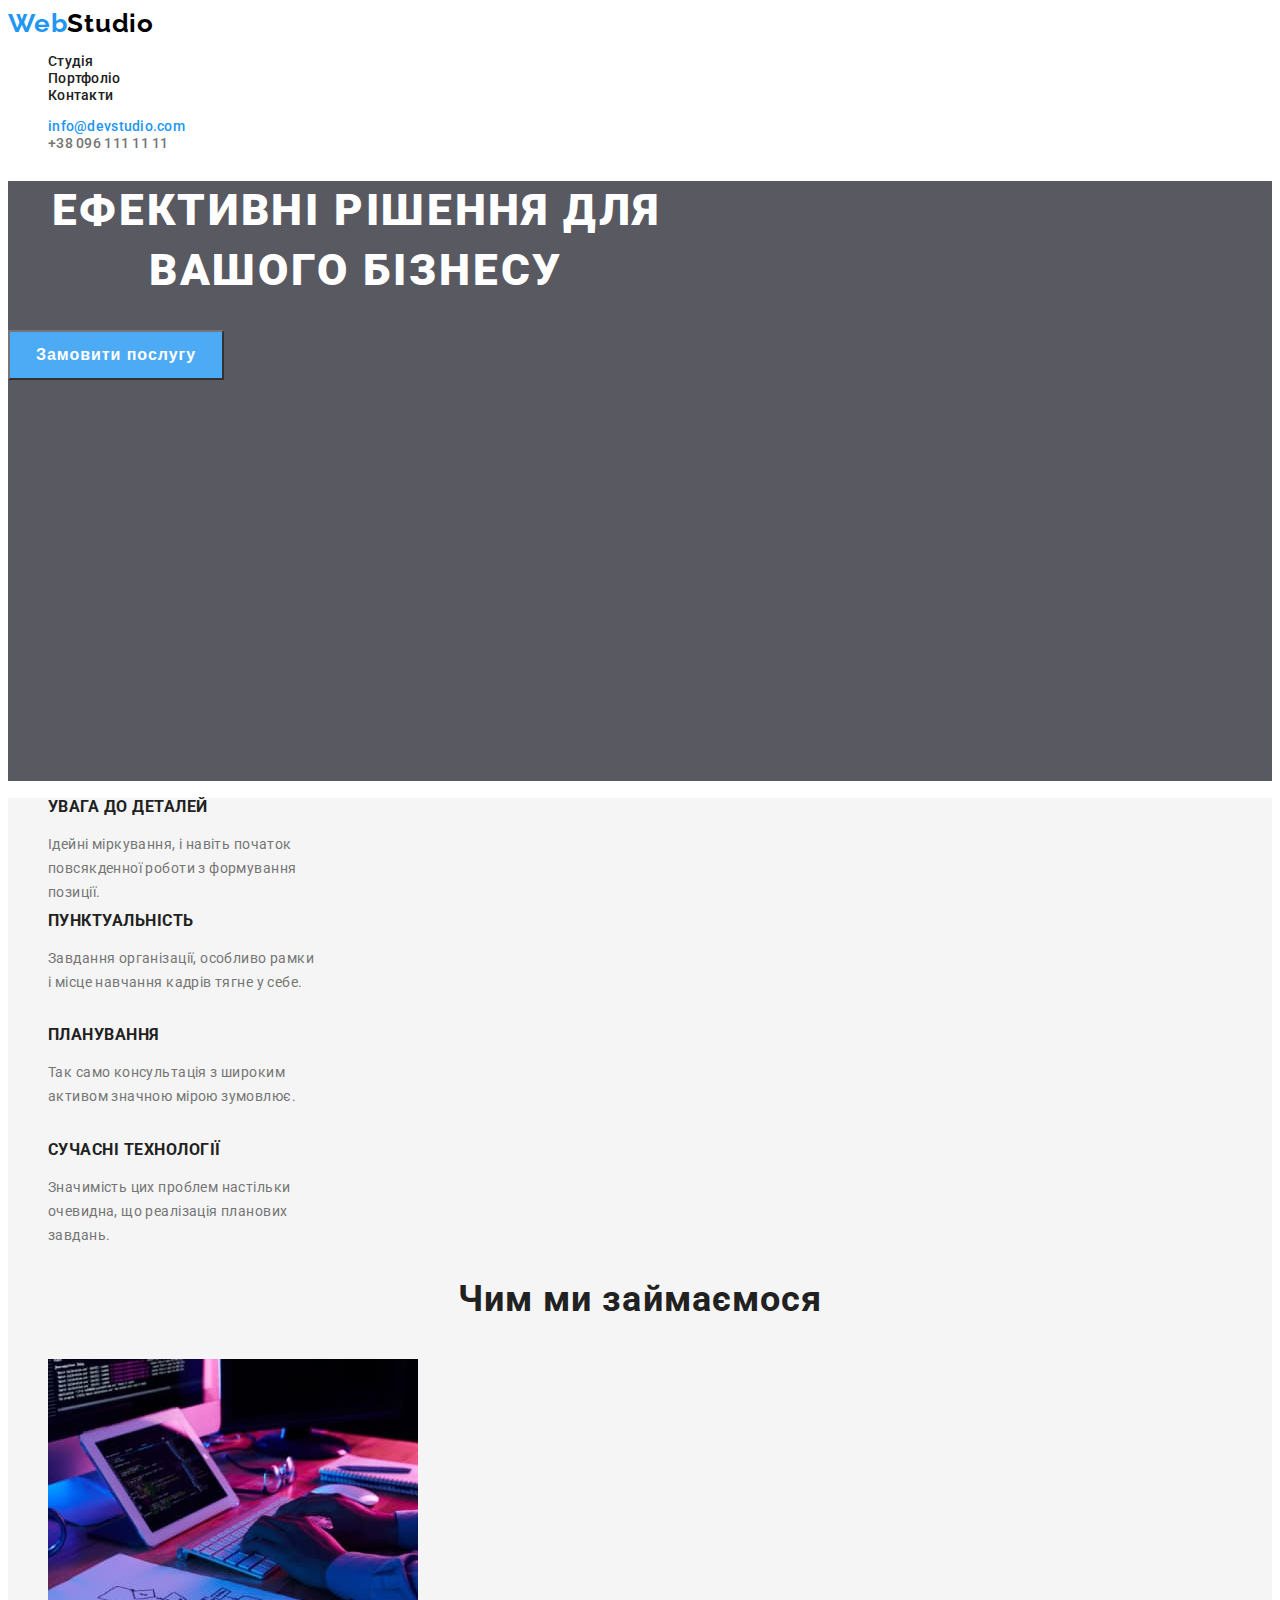
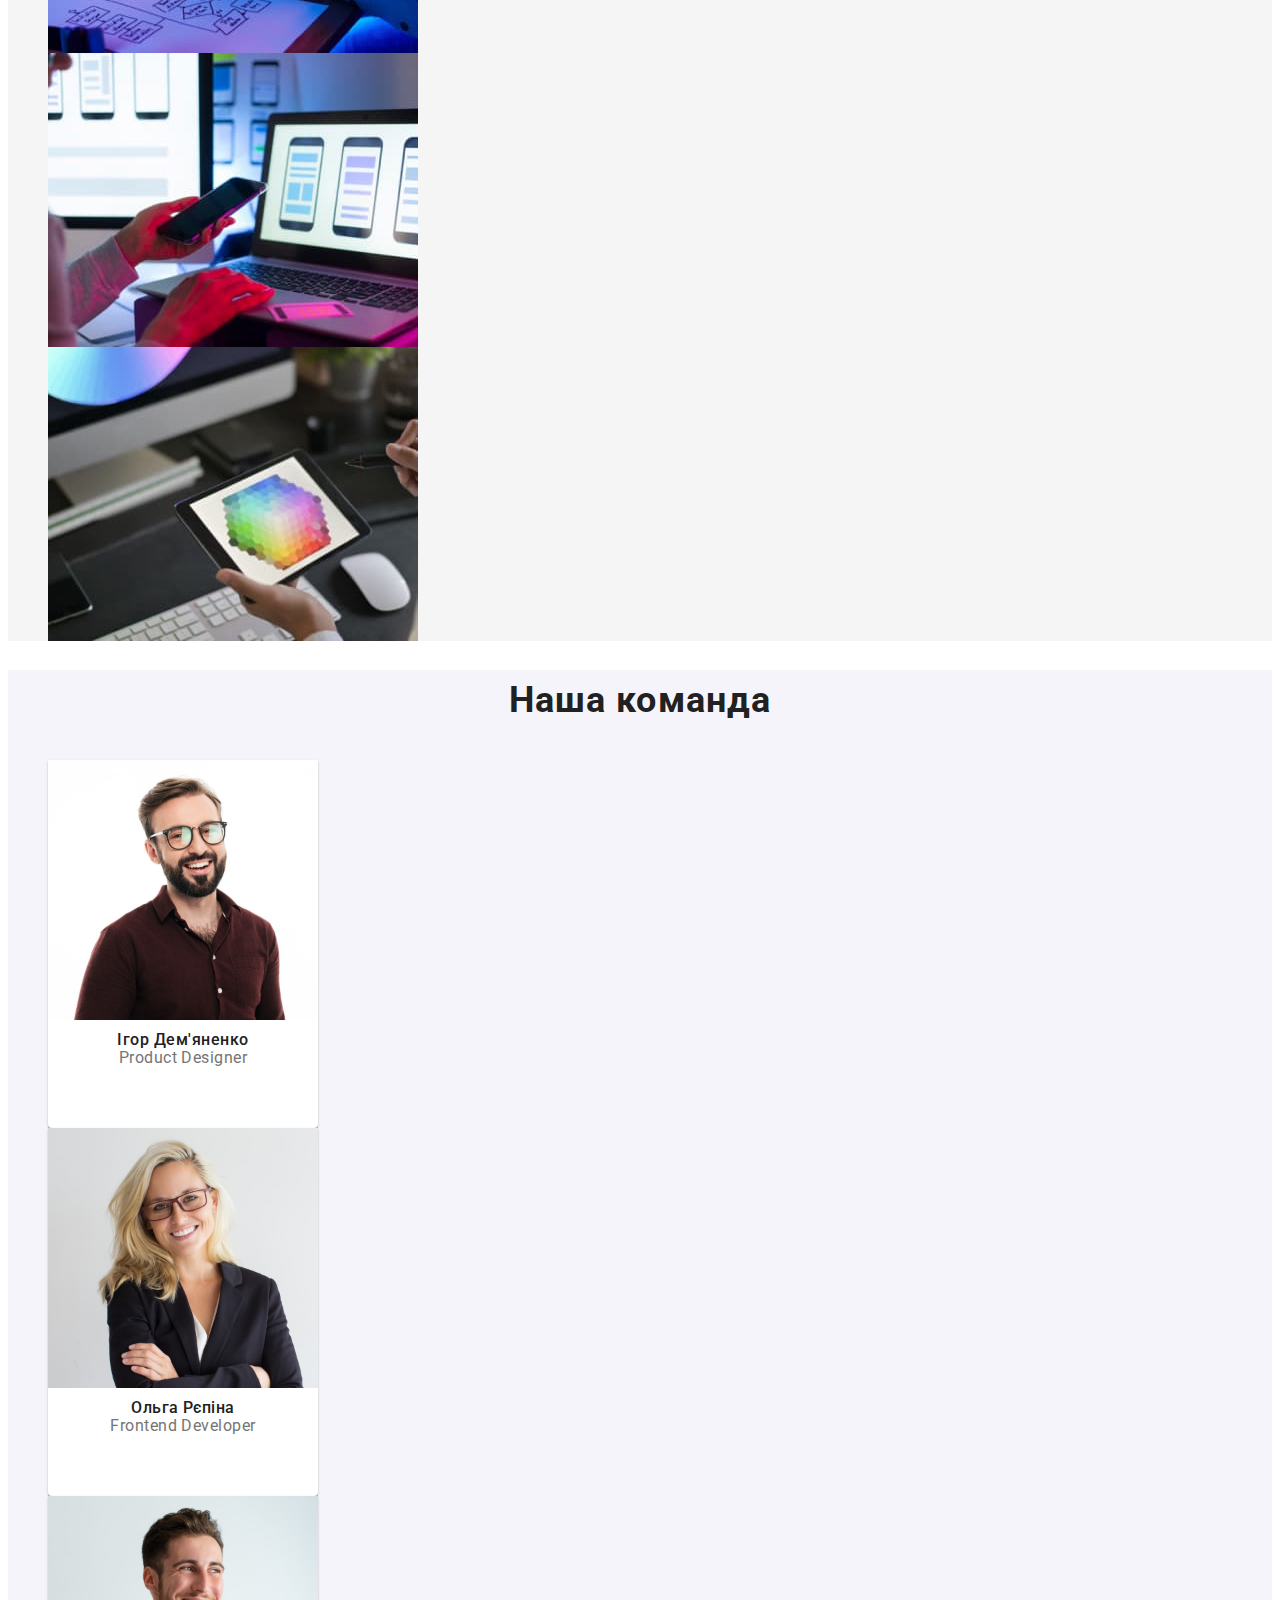
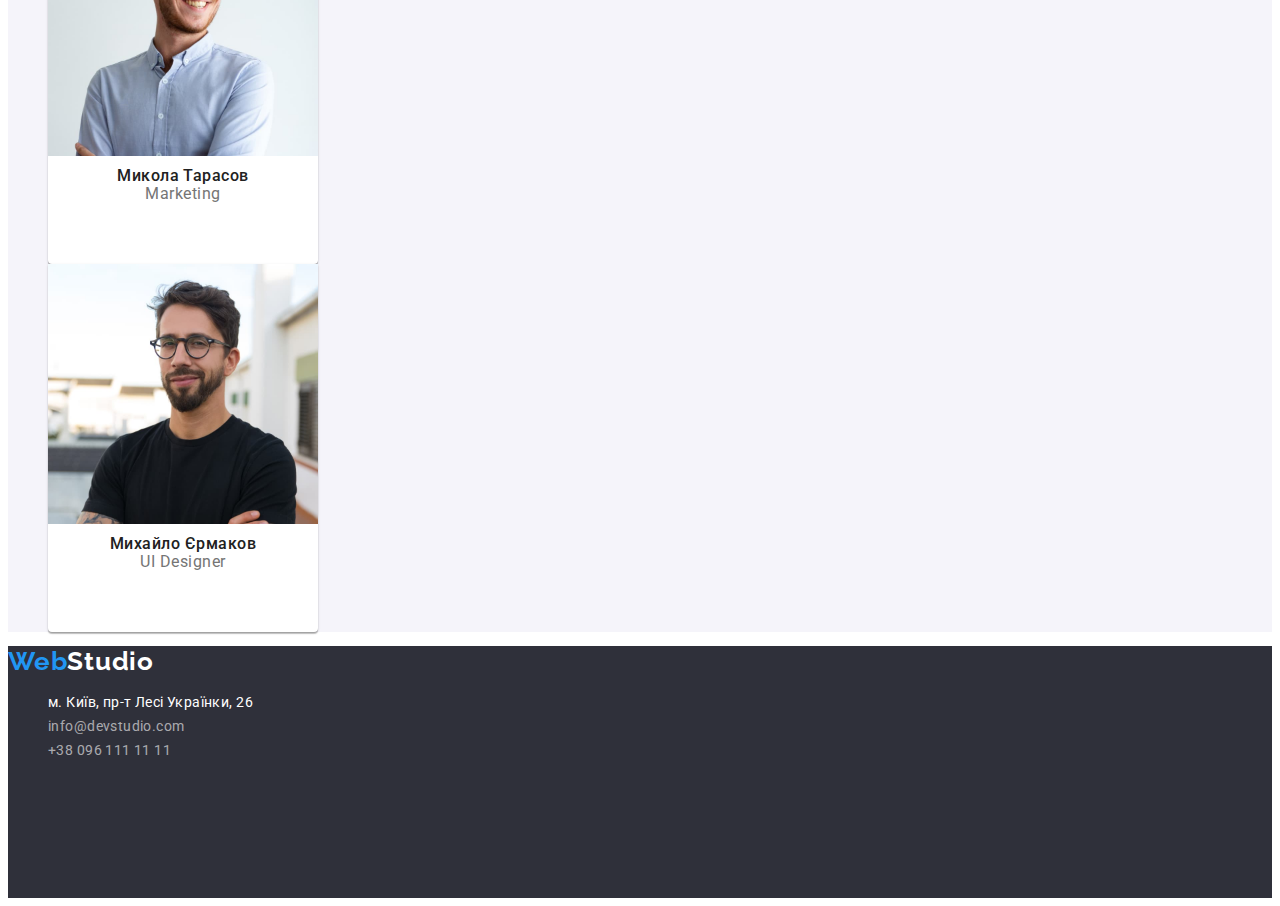
==== commit ad773a0d: "Корректировка" ====
--- a/index.html
+++ b/index.html
@@ -39,7 +39,7 @@
       <!--About-->
       <div class="about">
         <section class="section-about">
-          <h2 class="header-second">Specific company</h2>
+          <h2 class="visually-hidden">Specific company</h2>
           <ul class="link">
             <li class="header-about-list">
               <h3 class="header-about">УВАГА ДО ДЕТАЛЕЙ</h3>
@@ -111,7 +111,7 @@
     </main>
     <footer class="footer">
       <a href="./index.html" class="logo">Web<span class="logo-part-ft">Studio</span></a>
-      <address id="contacts">
+      <address id="contacts" class="ft-address">
         <ul class="link">
           <li>
             <a
--- a/css/styles.css
+++ b/css/styles.css
@@ -1,14 +1,3 @@
-/* main, footer bg #2F303A */
-/* header, foto bg #FFFFFF */
-/* section first bg #F5F5F5 */
-/* section second bg #F5F4FA */
-
-/* accent color #2196F3 */
-/* second accent color #FFFFFF */
-/* h color #212121 */
-/* p color #757575 */
-/* logo color #000000 */
-
 body {
   font-family: 'Roboto', 'Helvetica Neue', 'Verdana', 'Tahoma', sans-serif;
 }
@@ -24,10 +13,14 @@
   --font-weight-header: 700;
   --font-weight-main-header: 900;
   --font-weight-paragraph: 400;
+
+  --font-size-paragraph: 14px;
+  --font-size-header: 16px;
 }
 body {
   font-family: var(--font-family);
   font-style: normal;
+  font-size: var(--font-size-paragraph);
 }
 /* Header */
 .bg-header {
@@ -46,14 +39,12 @@
   color: #000000;
 }
 .link {
-  /* убрать оформление списка */
   list-style-type: none;
 }
 .nav-link {
   color: var(--header-color);
   text-decoration: none;
   font-weight: var(--font-weight-nav);
-  font-size: 14px;
   line-height: 1.14;
   letter-spacing: 0.02em;
 }
@@ -62,7 +53,6 @@
   text-decoration: none;
   font-style: normal;
   font-weight: var(--font-weight-nav);
-  font-size: 14px;
   line-height: 1.14;
   letter-spacing: 0.02em;
 }
@@ -70,7 +60,6 @@
   color: var(--paragraph-color);
   text-decoration: none;
   font-weight: var(--font-weight-nav);
-  font-size: 14px;
   line-height: 1.14;
   letter-spacing: 0.02em;
 }
@@ -92,37 +81,40 @@
 .logo-part-ft {
   color: var(--second-accent-color);
 }
+.ft-address{
+    font-style: normal;
+}
 .adress-link-ft {
   color: var(--second-accent-color);
-  font-style: normal;
-  text-decoration: none;
-  font-weight: var(--font-weight-paragraph);
-  font-size: 14px;
+  
+  text-decoration: none;
+  font-weight: var(--font-weight-paragraph);
   line-height: 1.714;
   letter-spacing: 0.03em;
 }
 .mail-link-ft {
   color: rgba(255, 255, 255, 0.6);
-  font-style: normal;
-  text-decoration: none;
-  font-weight: var(--font-weight-paragraph);
-  font-size: 14px;
+  
+  text-decoration: none;
+  font-weight: var(--font-weight-paragraph);
   line-height: 1.714;
   letter-spacing: 0.03em;
 }
 .tel-link-ft {
   color: rgba(255, 255, 255, 0.6);
-  font-style: normal;
-  text-decoration: none;
-  font-weight: var(--font-weight-paragraph);
-  font-size: 14px;
+  
+  text-decoration: none;
+  font-weight: var(--font-weight-paragraph);
   line-height: 1.714;
   letter-spacing: 0.03em;
 }
-.adress-link-ft:focus, .adress-link-ft:hover,
-.mail-link-ft:focus, .mail-link-ft:hover,
-.tel-link-ft:focus, .tel-link-ft:hover{
-    color:var(--accent-color);
+.adress-link-ft:focus,
+.adress-link-ft:hover,
+.mail-link-ft:focus,
+.mail-link-ft:hover,
+.tel-link-ft:focus,
+.tel-link-ft:hover {
+  color: var(--accent-color);
 }
 
 /* hero */
@@ -159,6 +151,18 @@
 .about {
   background-color: #f5f5f5;
 }
+    .visually-hidden {
+        position: absolute;
+         white-space: nowrap;
+         width: 1px;
+         height: 1px;
+         overflow: hidden;
+         border: 0;
+         padding: 0;
+         clip: rect(0 0 0 0);
+         clip-path: inset(50%);
+         margin: -1px;
+       }
 
 .header-second {
   color: var(--header-color);
@@ -171,7 +175,6 @@
 .header-about {
   color: var(--header-color);
   font-weight: var(--font-weight-header);
-  font-size: 14px;
   line-height: 1.14;
   letter-spacing: 0.03em;
   text-transform: uppercase;
@@ -179,7 +182,6 @@
 .header-about-paragraph {
   color: var(--paragraph-color);
   font-weight: var(--font-weight-paragraph);
-  font-size: 14px;
   line-height: 1.71;
   letter-spacing: 0.03em;
 }
@@ -211,7 +213,7 @@
 .our-team-name {
   color: var(--header-color);
   font-weight: var(--font-weight-nav);
-  font-size: 16px;
+  font-size: var(--font-size-header);
   line-height: 1.19px;
   text-align: center;
   letter-spacing: 0.03em;
@@ -219,7 +221,7 @@
 .our-team-paragraph {
   color: var(--paragraph-color);
   font-weight: var(--font-weight-paragraph);
-  font-size: 16px;
+  font-size: var(--font-size-header);
   line-height: 1.19px;
   text-align: center;
   letter-spacing: 0.03em;
@@ -233,8 +235,9 @@
   padding: 6px 22px;
   color: var(--second-accent-color);
   text-decoration: none;
-  font-weight: var(--font-weight-nav);
-  font-size: 16px;
+  font-family: inherit;
+  font-weight: var(--font-weight-nav);
+  font-size: var(--font-size-header);
   line-height: 1.62;
   letter-spacing: 0.03em;
   cursor: pointer;
@@ -246,8 +249,9 @@
   padding: 6px 22px;
   color: var(--header-color);
   text-decoration: none;
-  font-weight: var(--font-weight-nav);
-  font-size: 16px;
+  font-family: inherit;
+  font-weight: var(--font-weight-nav);
+  font-size: var(--font-size-header);
   line-height: 1.62;
   letter-spacing: 0.03em;
   cursor: pointer;
@@ -296,7 +300,7 @@
 .exsamples-paragraph {
   color: var(--paragraph-color);
   font-weight: var(--font-weight-paragraph);
-  font-size: 16px;
+  font-size: var(--font-size-header);
   line-height: 1.875;
   letter-spacing: 0.03em;
 }
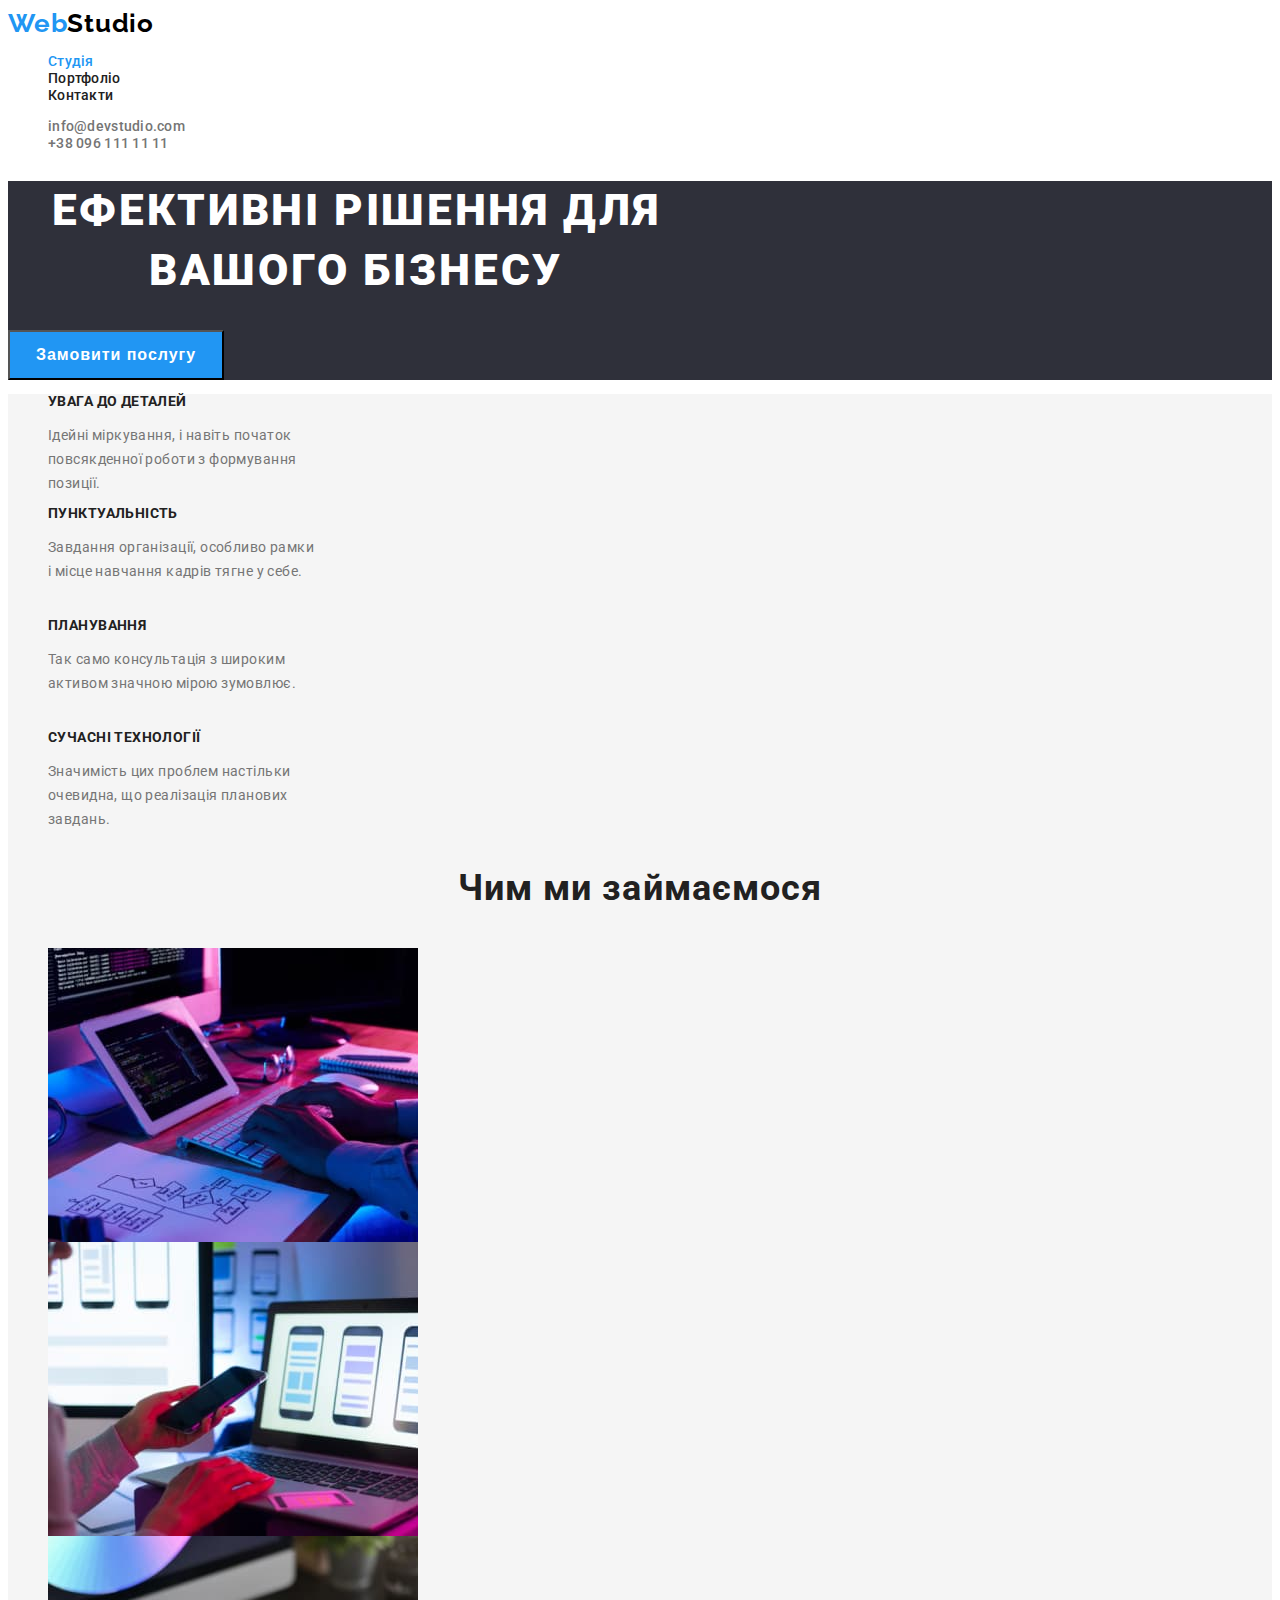
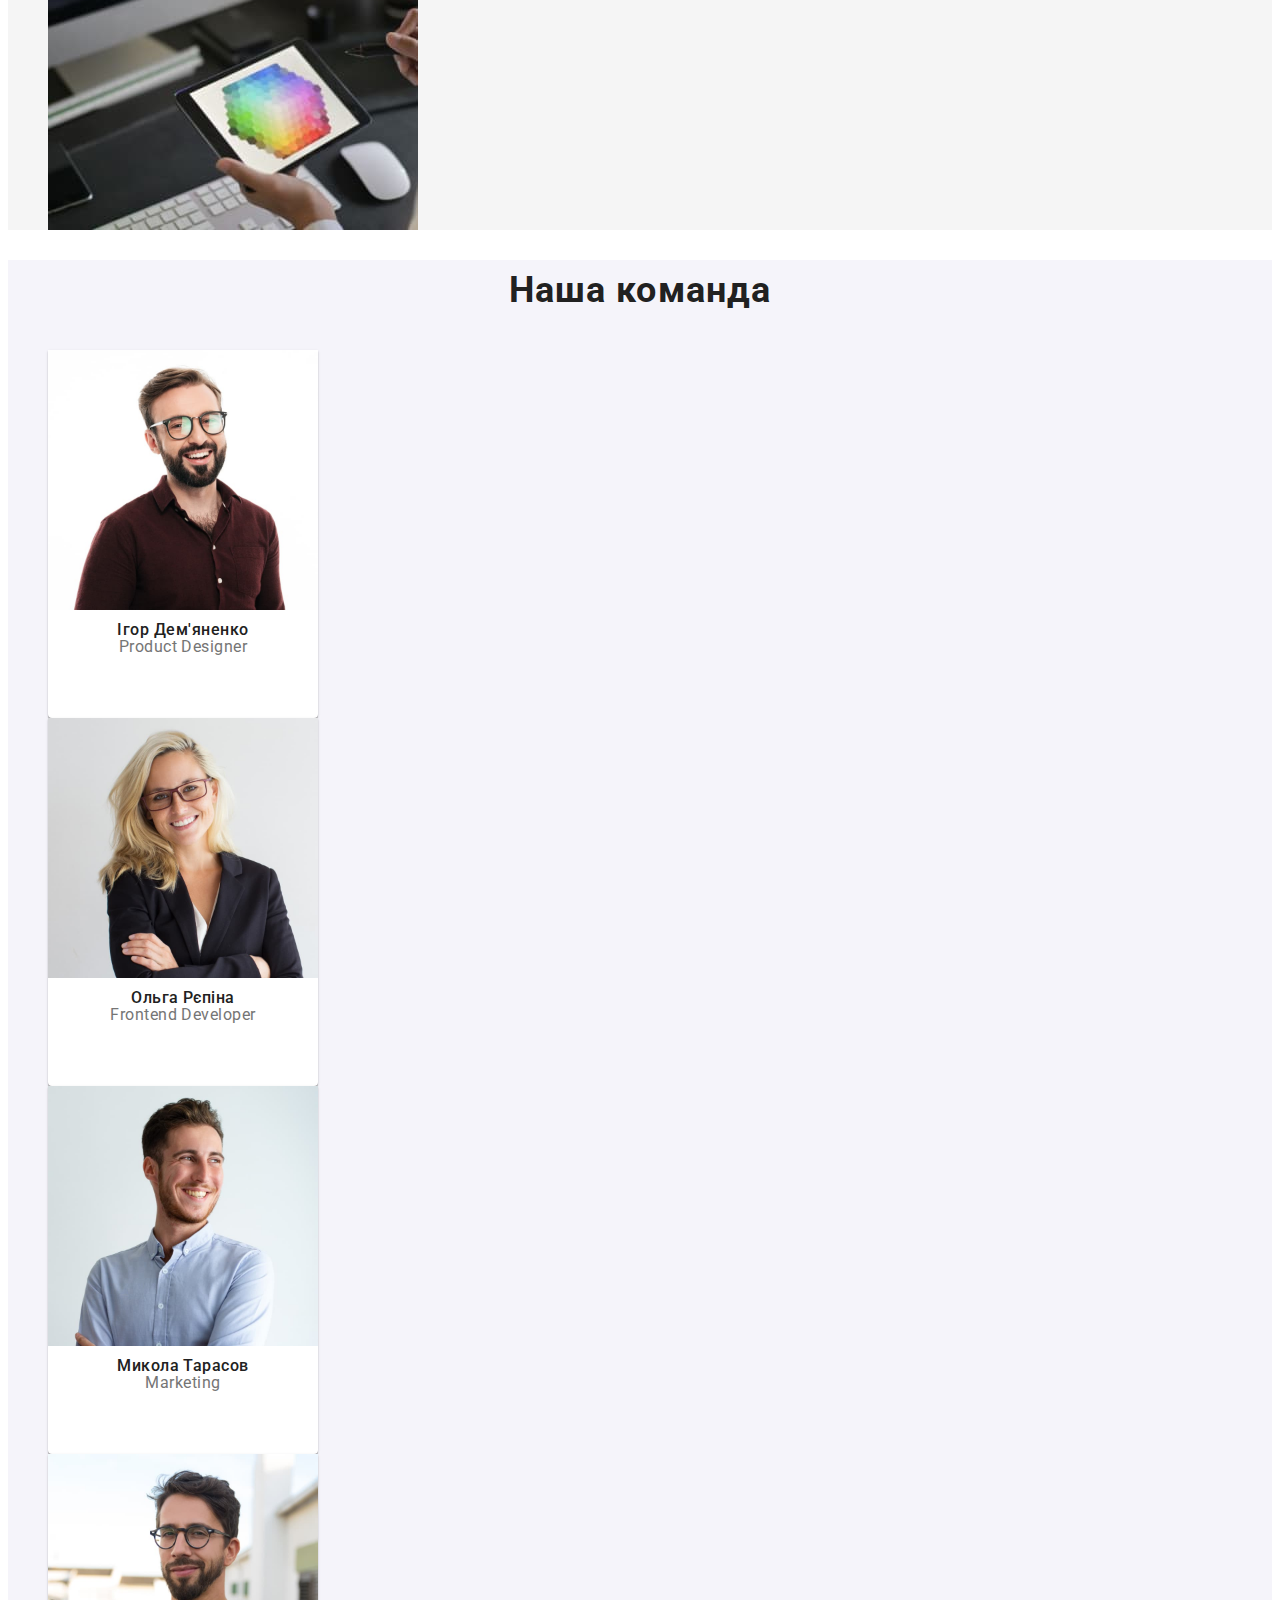
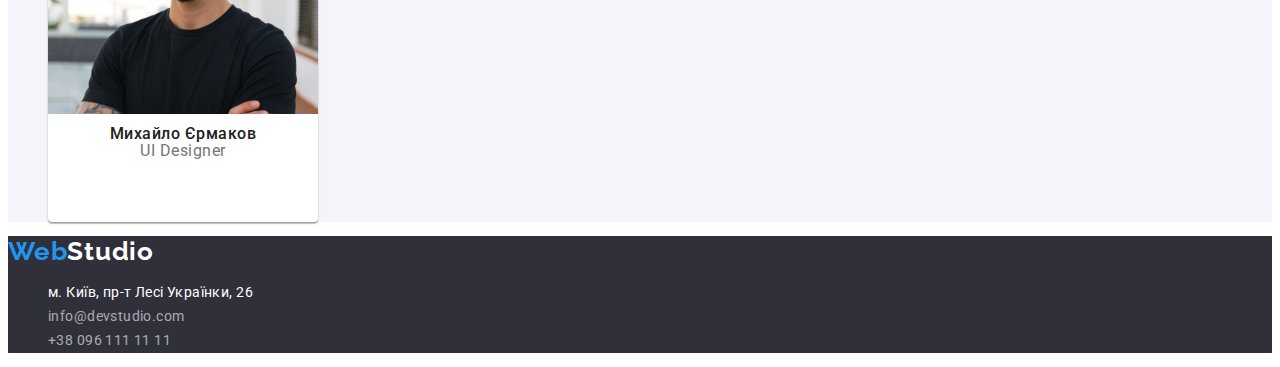
==== commit b872fe91: "Коректування дз" ====
--- a/index.html
+++ b/index.html
@@ -20,7 +20,7 @@
       <a href="./index.html" class="logo">Web<span class="logo-part">Studio</span></a>
       <nav>
         <ul class="link">
-          <li><a href="#" class="nav-link">Студія</a></li>
+          <li class="current-page"><a href="#" class="nav-link">Студія</a></li>
           <li><a href="./portfolio.html" class="nav-link">Портфоліо</a></li>
           <li><a href="#contacts" class="nav-link">Контакти</a></li>
         </ul>
--- a/css/styles.css
+++ b/css/styles.css
@@ -8,7 +8,7 @@
   --header-color: #212121;
   --paragraph-color: #757575;
 
-  --font-family: 'Roboto';
+  --font-family: 'Roboto', sans-serif;
   --font-weight-nav: 500;
   --font-weight-header: 700;
   --font-weight-main-header: 900;
@@ -49,7 +49,7 @@
   letter-spacing: 0.02em;
 }
 .mail-link {
-  color: var(--accent-color);
+  color: var(--paragraph-color);
   text-decoration: none;
   font-style: normal;
   font-weight: var(--font-weight-nav);
@@ -66,27 +66,27 @@
 .nav-link:focus,
 .nav-link:hover,
 .tel-link:focus,
-.tel-link:hover {
-  color: var(--accent-color);
-}
+.tel-link:hover,
 .mail-link:focus,
 .mail-link:hover {
-  color: var(--paragraph-color);
+  color: var(--accent-color);
+}
+.current-page > a {
+  color: var(--accent-color);
 }
 /* Footer */
 .footer {
   background-color: var(--bg-color-main);
-  height: 252px;
 }
 .logo-part-ft {
   color: var(--second-accent-color);
 }
-.ft-address{
-    font-style: normal;
+.ft-address {
+  font-style: normal;
 }
 .adress-link-ft {
   color: var(--second-accent-color);
-  
+
   text-decoration: none;
   font-weight: var(--font-weight-paragraph);
   line-height: 1.714;
@@ -94,7 +94,7 @@
 }
 .mail-link-ft {
   color: rgba(255, 255, 255, 0.6);
-  
+
   text-decoration: none;
   font-weight: var(--font-weight-paragraph);
   line-height: 1.714;
@@ -102,7 +102,6 @@
 }
 .tel-link-ft {
   color: rgba(255, 255, 255, 0.6);
-  
   text-decoration: none;
   font-weight: var(--font-weight-paragraph);
   line-height: 1.714;
@@ -119,9 +118,7 @@
 
 /* hero */
 .bg-hero {
-  height: 600px;
   background-color: var(--bg-color-main);
-  opacity: 0.8;
 }
 .header-hero {
   color: var(--second-accent-color);
@@ -151,18 +148,18 @@
 .about {
   background-color: #f5f5f5;
 }
-    .visually-hidden {
-        position: absolute;
-         white-space: nowrap;
-         width: 1px;
-         height: 1px;
-         overflow: hidden;
-         border: 0;
-         padding: 0;
-         clip: rect(0 0 0 0);
-         clip-path: inset(50%);
-         margin: -1px;
-       }
+.visually-hidden {
+  position: absolute;
+  white-space: nowrap;
+  width: 1px;
+  height: 1px;
+  overflow: hidden;
+  border: 0;
+  padding: 0;
+  clip: rect(0 0 0 0);
+  clip-path: inset(50%);
+  margin: -1px;
+}
 
 .header-second {
   color: var(--header-color);
@@ -175,6 +172,7 @@
 .header-about {
   color: var(--header-color);
   font-weight: var(--font-weight-header);
+  font-size: var(--font-size-paragraph);
   line-height: 1.14;
   letter-spacing: 0.03em;
   text-transform: uppercase;
@@ -243,7 +241,6 @@
   cursor: pointer;
 }
 .nav-list-portfolio {
-  height: 38px;
   background-color: #f5f4fa;
   border-color: #f5f4fa;
   padding: 6px 22px;
@@ -267,21 +264,7 @@
   background-color: #f5f4fa;
   color: var(--header-color);
 }
-.first {
-  width: 72px;
-}
-.second {
-  width: 128px;
-}
-.third {
-  width: 112px;
-}
-.fourth {
-  width: 104px;
-}
-.fifth {
-  width: 132px;
-}
+
 
 .exsamples-list {
   background-color: var(--second-accent-color);
